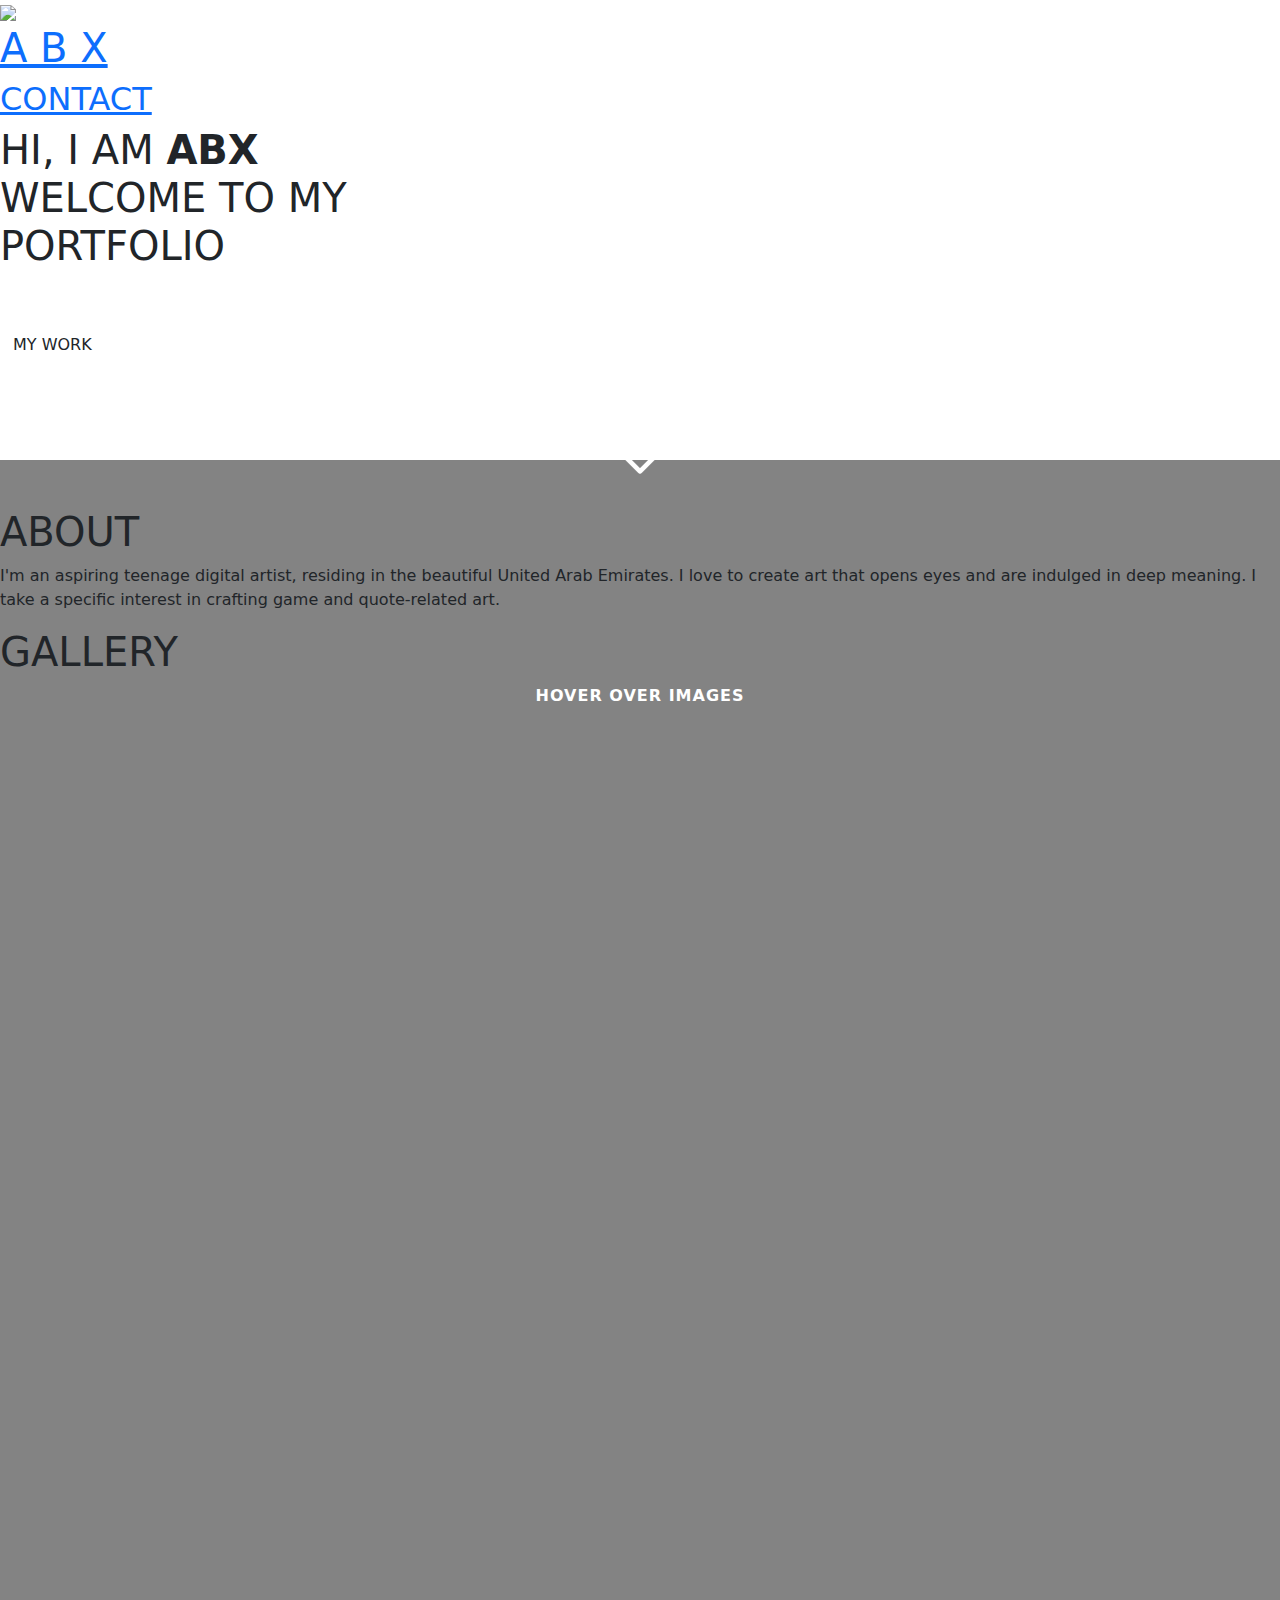
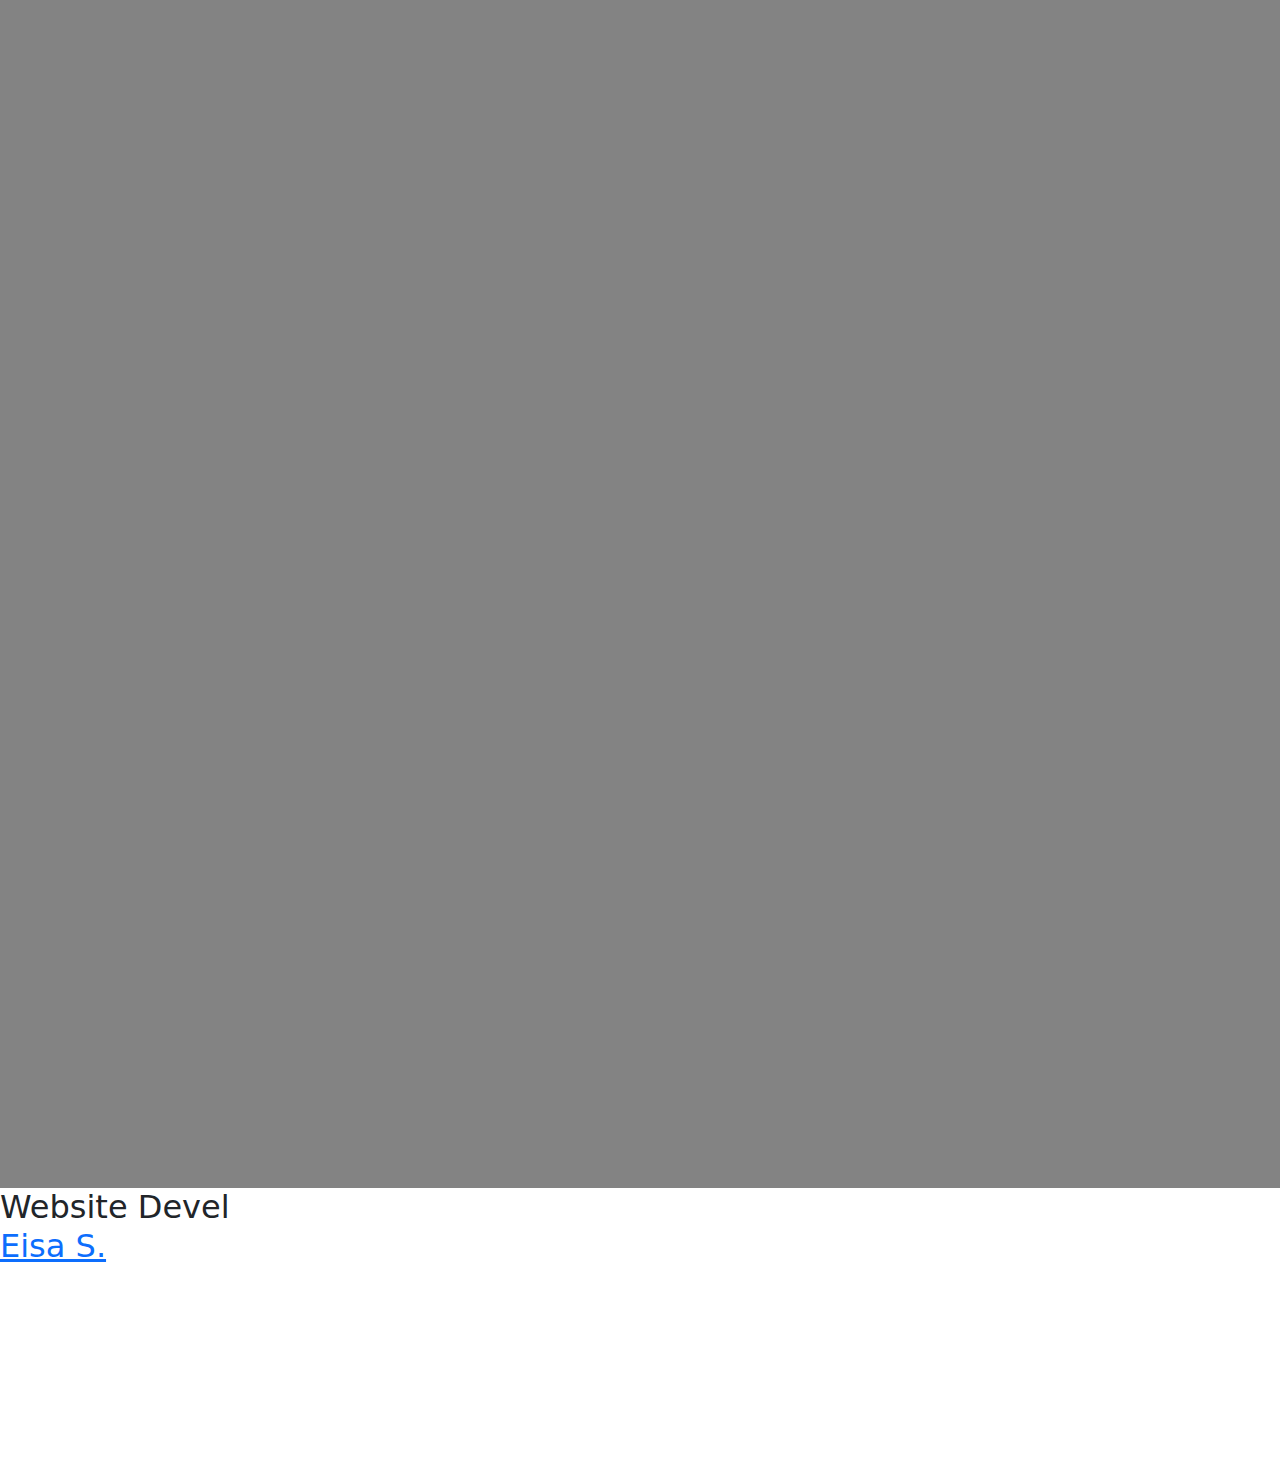
==== index.html @ 2b0a828f "Update index.html" ====
<!DOCTYPE html>
<html>
<head>
    <meta charset='utf-8'>
    <meta http-equiv='X-UA-Compatible' content='IE=edge'>
    <link rel="preconnect" href="https://fonts.googleapis.com">
    <link rel="preconnect" href="https://fonts.gstatic.com" crossorigin>
    <link href="https://fonts.googleapis.com/css2?family=Archivo+Black&family=Hanken+Grotesk:ital,wght@0,100..900;1,100..900&display=swap" rel="stylesheet">
    <link href="https://fonts.googleapis.com/css2?family=Lilita+One&display=swap" rel="stylesheet">
    
    <link href="https://cdn.jsdelivr.net/npm/bootstrap@5.3.3/dist/css/bootstrap.min.css" rel="stylesheet">
    <script src="https://cdn.jsdelivr.net/npm/bootstrap@5.3.3/dist/js/bootstrap.bundle.min.js"></script>
    
    <title>A B X </title>
    <meta name='viewport' content='width=device-width, initial-scale=1'>
    <link rel='stylesheet' type='text/css' media='screen' href='styles.css'>
    <link rel="icon" type="image/x-icon" href="Assets/Favicon.png">
</head>
<body>
    <span id="top"></span>

    <div class="header">
        <img src="Assets/Images/Logo.png" class="headerlogo" width="50px">

        <a href="#top"><h1><span>A B X</span></h1></a>

        <a href="contact.html"><h2>CONTACT</h2></a>
    </div>
    

    <div class="cover">
        <h1>HI, I AM <b><span class="abxspan">ABX</span></b> <br>
        WELCOME TO MY <br>
        PORTFOLIO
        </h1>

        <br><br>
        
        <a href="#gallery">
        <button class="btn">MY WORK</button>
        </a>

        <br><br><br><br><br>
        <a href="#about"><svg id="down-arrow" class="position-absolute start-50 translate-middle" fill="#ffffff" height="50px" width="50px" version="1.1" id="Layer_1" xmlns="http://www.w3.org/2000/svg" xmlns:xlink="http://www.w3.org/1999/xlink" viewBox="0 0 330 330" xml:space="preserve" stroke="#ffffff"><g id="SVGRepo_bgCarrier" stroke-width="0"></g><g id="SVGRepo_tracerCarrier" stroke-linecap="round" stroke-linejoin="round"></g><g id="SVGRepo_iconCarrier"> <path id="XMLID_225_" d="M325.607,79.393c-5.857-5.857-15.355-5.858-21.213,0.001l-139.39,139.393L25.607,79.393 c-5.857-5.857-15.355-5.858-21.213,0.001c-5.858,5.858-5.858,15.355,0,21.213l150.004,150c2.813,2.813,6.628,4.393,10.606,4.393 s7.794-1.581,10.606-4.394l149.996-150C331.465,94.749,331.465,85.251,325.607,79.393z"></path> </g></svg>
        </a>
    </div>


<div style="background-color: rgba(0, 0, 0, 0.486);">
    <div id="about">
        <br><br>
        <h1>ABOUT</h1>

        <p>I'm an <span class="abxred">aspiring teenage digital artist</span>, residing in the beautiful
        United Arab Emirates. I love to create art that <span class="abxred">opens eyes</span> and are indulged in <span class="abxred">deep meaning</span>.
        I take a specific interest in crafting <span class="abxred">game and quote-related art</span>.
        </p>
    </div>

    <div id="gallery">
        <h1><span>GALLERY</span></h1>
        <p style="color: white; text-align: center; letter-spacing: 1px; text-transform: uppercase; font-weight:bold; ">Hover over images</p>
        <br><br>
        <br><br>
        <br><br><br><br>
        <br><br>
        <br><br>
	<br>
<br>
<br>
<br>
<br>
<br>
<br>
<br>
<br>
        
        <table class="gallerytable position-absolute start-50 translate-middle">
            <tr>
                <td colspan="2" style="background-image: url('Assets/Grid/BeFastOrBeLast.jpg');">&nbsp;</td>
                <td rowspan="2" style="background-image: url('Assets/Grid/BlackPaint.png');">&nbsp;</td>
                <td style="background-image: url('Assets/Grid/DinoCloud.jpeg');">&nbsp;</td>
                <td style="background-image: url('Assets/Grid/Don\'tWait_TATE.jpg');">&nbsp;</td>
                <td rowspan="2" style="background-image: url('Assets/Grid/DoTheImpossible_TATE.jpg');">&nbsp;</td>
            </tr>
            <tr>
                <td style="background-image: url('Assets/Grid/Fantasy_Dragon_Cauldron.jpg');">&nbsp;</td>
                <td style="background-image: url('Assets/Grid/FloatingIsland.jpeg');">&nbsp;</td>
                <td colspan="2" style="background-image: url('Assets/Grid/ForestJar.jpeg');">&nbsp;</td>
            </tr>
            <tr>
                <td style="background-image: url('Assets/Grid/Hostility.jpg');">&nbsp;</td>
                <td colspan="2" style="background-image: url('Assets/Grid/Designer\ \(17\).jpeg');">&nbsp;</td>
                <td style="background-image: url('Assets/Grid/NewImages/Don\'tWait.jpg');">&nbsp;</td>
                <td colspan="2" style="background-image: url('Assets/Grid/KeepCalm.png');">&nbsp;</td>
            </tr>
	<tr>
                <td colspan="2" style="background-image: url('Assets/Grid/Luxury.png');">&nbsp;</td>
                <td rowspan="2" style="background-image: url('Assets/Grid/MoonPoster.jpeg');">&nbsp;</td>
                <td style="background-image: url('Assets/Grid/MountainLandscape.jpeg');">&nbsp;</td>
                <td style="background-image: url('Assets/Grid/MountainScenery.jpeg');">&nbsp;</td>
                <td rowspan="2" style="background-image: url('Assets/Grid/MountainScenery2.jpeg');">&nbsp;</td>
            </tr>
            <tr>
                <td style="background-image: url('Assets/Grid/Night.png');">&nbsp;</td>
                <td style="background-image: url('Assets/Grid/NewImages/FightYourGreatestEnemy.jpg');">&nbsp;</td>
                <td colspan="2" style="background-image: url('Assets/Grid/NewImages/You\'reRunningOutOfTime.jpg');">&nbsp;</td>
            </tr>
            <tr>
                <td style="background-image: url('Assets/Grid/PeachTree.jpeg');">&nbsp;</td>
                <td colspan="2" style="background-image: url('Assets/Grid/NewImages/FlyLikeAButterfly.jpg');">&nbsp;</td>
                <td style="background-image: url('Assets/Grid/Vast.png');">&nbsp;</td>
                <td colspan="2" style="background-image: url('Assets/Grid/Vibrance.png');">&nbsp;</td>
            </tr>
        </table>
        <br>
<br>
<br>
<br>
<br>
<br>
<br>
<br>
<br>
<br>
<br>
<br>
<br>
<br>
<br>
<br>
<br>
<br>
<br><br>
<br>
<br>
<br>
<br>
<br>
<br>
<br>
<br>
<br>
<br>
<br>
<br>
<br>
<br>
<br>
<br>
<br>
<br>
<br>
<br>
<br>

        <table class="gallerytable position-absolute start-50 translate-middle">
            <tr>
                <td colspan="2" style="background-image: url('Assets/Grid/NewImages/ApexLegends3.jpeg');">&nbsp;</td>
                <td rowspan="2" style="background-image: url('Assets/Grid/NewImages/AstraliteCube_Take3_Edited.png');">&nbsp;</td>
                <td style="background-image: url('Assets/Grid/NewImages/CrystalDragon_L.jpg');">&nbsp;</td>
                <td style="background-image: url('Assets/Grid/NewImages/Destiny2_1.jpeg');">&nbsp;</td>
                <td rowspan="2" style="background-image: url('Assets/Grid/NewImages/Galactic_Edited.png');">&nbsp;</td>
            </tr>
            <tr>
                <td style="background-image: url('Assets/Grid/NewImages/HEXAVERSE.png');">&nbsp;</td>
                <td style="background-image: url('Assets/Grid/NewImages/InkDragon.jpg');">&nbsp;</td>
                <td colspan="2" style="background-image: url('Assets/Grid/NewImages/InkSerpent.jpeg');">&nbsp;</td>
            </tr>
            <tr>
                <td style="background-image: url('Assets/Grid/NewImages/Nigerpanther.jpeg');">&nbsp;</td>
                <td colspan="2" style="background-image: url('Assets/Grid/Designer\ \(17\).jpeg');">&nbsp;</td>
                <td style="background-image: url('Assets/Grid/NewImages/PolarVerseV2_Edited.png');">&nbsp;</td>
                <td colspan="2" style="background-image: url('Assets/Grid/NewImages/RocketLeague.jpeg');">&nbsp;</td>
            </tr>
	<tr>
                <td colspan="2" style="background-image: url('Assets/Grid/NewImages/Sedan_Halo.jpg');">&nbsp;</td>
                <td rowspan="2" style="background-image: url('Assets/Grid/NewImages/SUV_Crystal.png');">&nbsp;</td>
                <td style="background-image: url('Assets/Grid/NewImages/FlyLikeAButterfly.jpg');">&nbsp;</td>
                <td style="background-image: url('Assets/Grid/NewImages/SUV_Halo_2.jpg');">&nbsp;</td>
                <td rowspan="2" style="background-image: url('Assets/Grid/NewImages/SUV_Halo_3.jpeg');">&nbsp;</td>
            </tr>
            <tr>
                <td style="background-image: url('Assets/Grid/NewImages/SUV_Terrain.png');">&nbsp;</td>
                <td style="background-image: url('Assets/Grid/NewImages/SUV_Terrain_2.jpg');">&nbsp;</td>
                <td colspan="2" style="background-image: url('Assets/Grid/NewImages/VenomSerpent.jpeg');">&nbsp;</td>
            </tr>
            <tr>
                <td style="background-image: url('Assets/Grid/NewImages/Warframe.jpeg');">&nbsp;</td>
                <td colspan="2" style="background-image: url('Assets/Grid/NewImages/DoubleExposure.png');">&nbsp;</td>
                <td style="background-image: url('Assets/Grid/NewImages/VibrantIsland.jpeg');">&nbsp;</td>
                <td colspan="2" style="background-image: url('Assets/Grid/NewImages/SciFiScene.png');">&nbsp;</td>
            </tr>
        </table>
    </div>

<br>
<br>
<br>
<br>
<br>
<br>
<br>
<br>
<br>
<br>
<br>
<br>
<br>
<br>
<br>
<br>
<br><br>
<br>
<br>
<br>
<br>
<br>
<br>


</div>

<footer>

    <div style="display: inline-block;">
        <h2>Website <span id="typewrite"></span><br>
        <a href="https://eisa-s.github.io/" class="eisas">Eisa S.</a></h2>
        <br>
        <br>
    </div>


  <br><br><br><br><br>
    <p style="text-align: center; color:white;">ABX 2024 - Created By <a href="https://eisa-s.github.io" style="color: white; font-family: sans-serif;">Eisa S.</a></p>
    


</footer>

    
</body>

<script>
    var i = 0;
    var txts = ["Developed By        ", "Built By        ", "Made By        ", "Coded By        ", "Crafted By        "]; /* The text */
    var speed = 200; /* The speed/duration of the effect in milliseconds */
    var a = 0;


    function typeWriter() {

            if (i < txts[a].length) {
                document.getElementById("typewrite").innerHTML += txts[a].charAt(i);
                i++;
                setTimeout(typeWriter, speed);
            }
            
            else if (i>= txts[a].length) {
                document.getElementById("typewrite").innerHTML = txts[a].charAt(i);
                i=0;
                a++;
                setTimeout(typeWriter, speed); 
            }
            if (a > txts.length-1) {
                a=0;
            }
    }

    typeWriter();
</script>

</html>
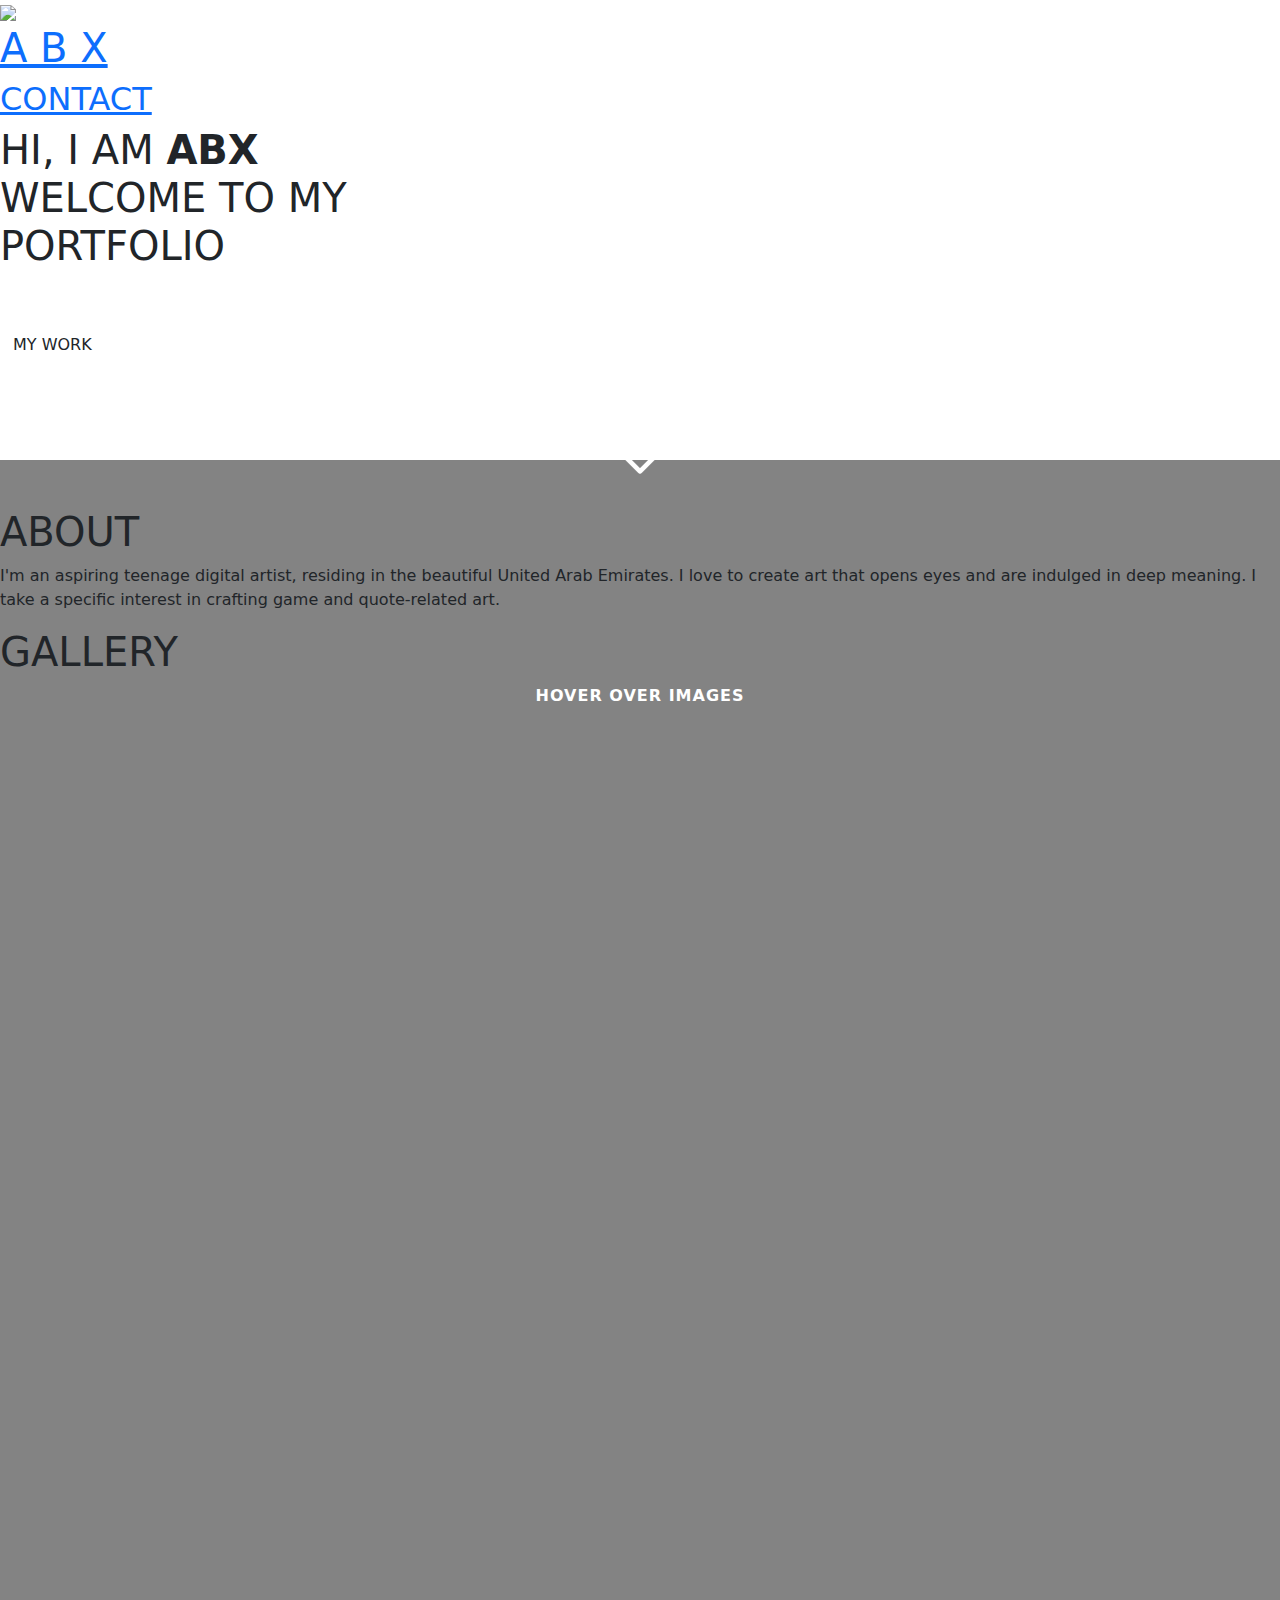
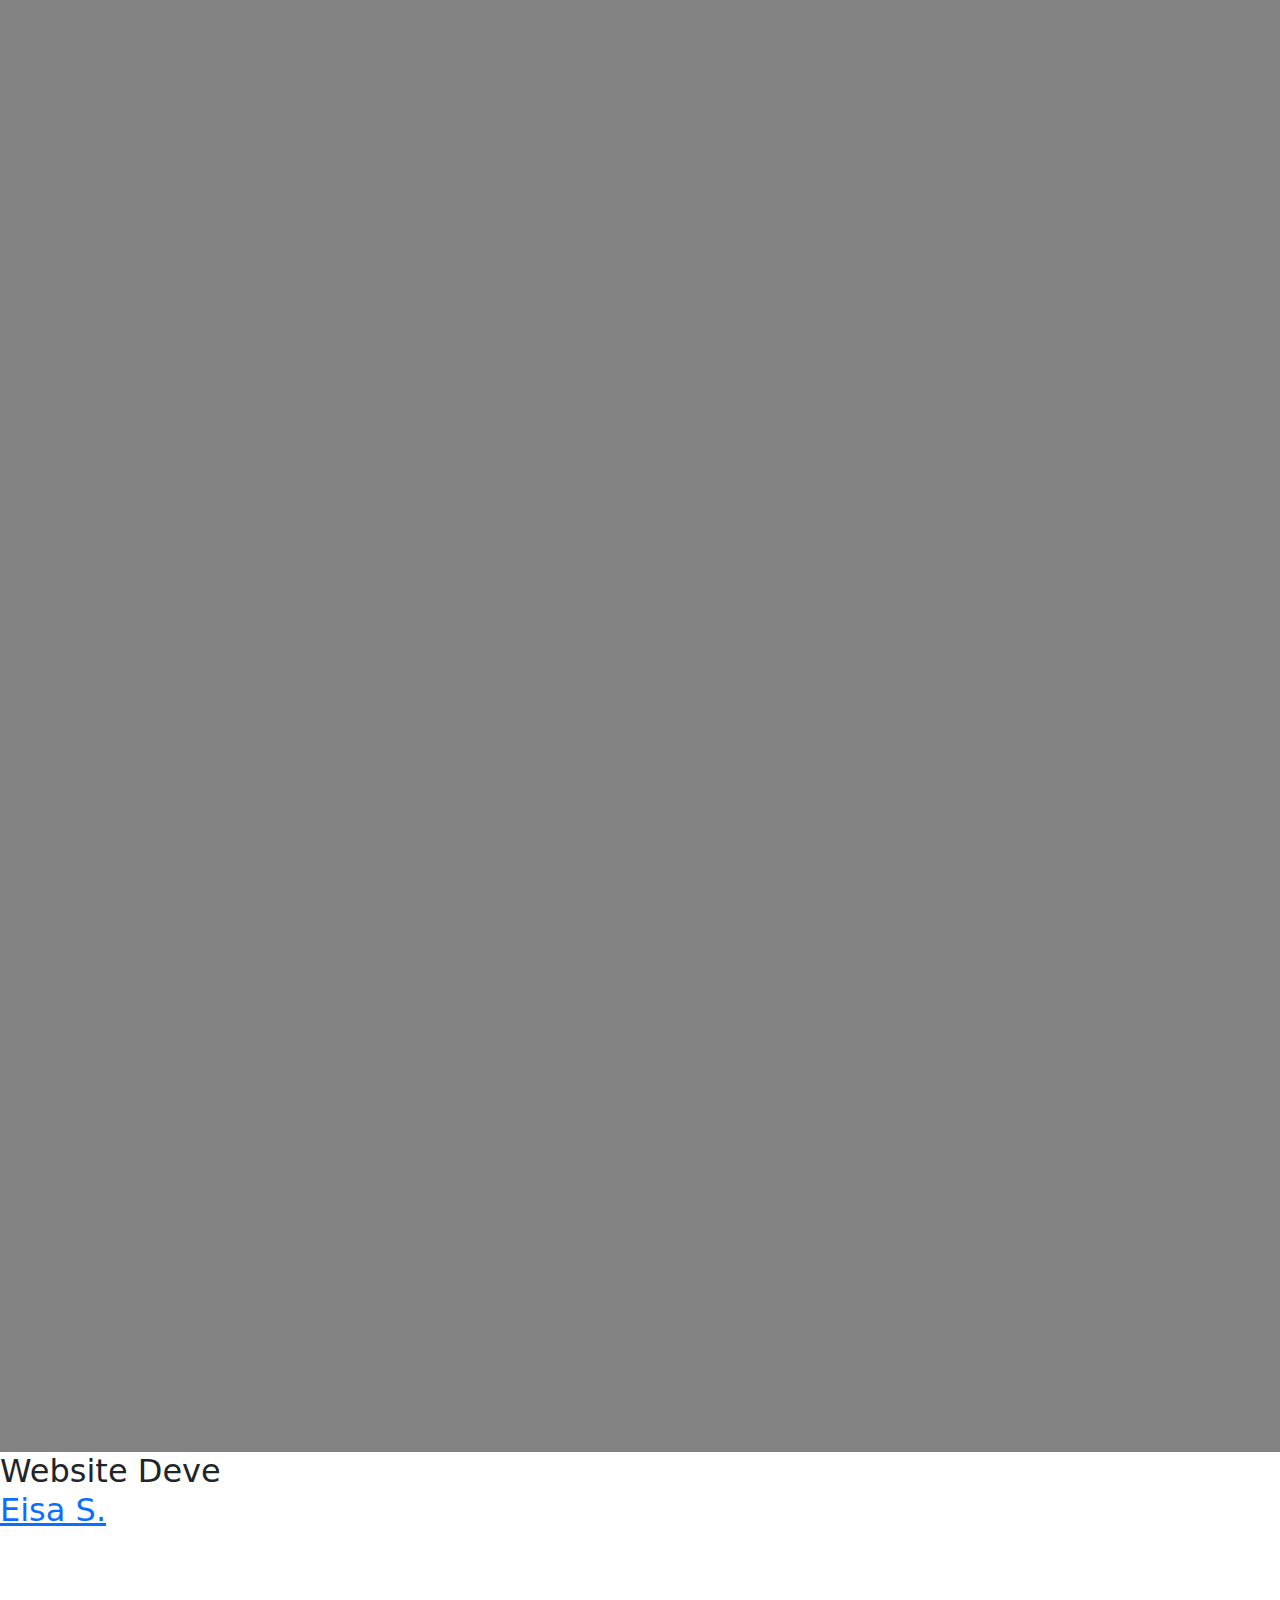
==== commit e9f932be: "Update index.html" ====
--- a/index.html
+++ b/index.html
@@ -140,6 +140,16 @@
 <br>
 <br>
 <br>
+<br>
+<br>
+<br>
+<br>
+<br>
+<br>
+<br>
+<br>
+<br>
+<br><br>
 <br>
 <br>
 <br>
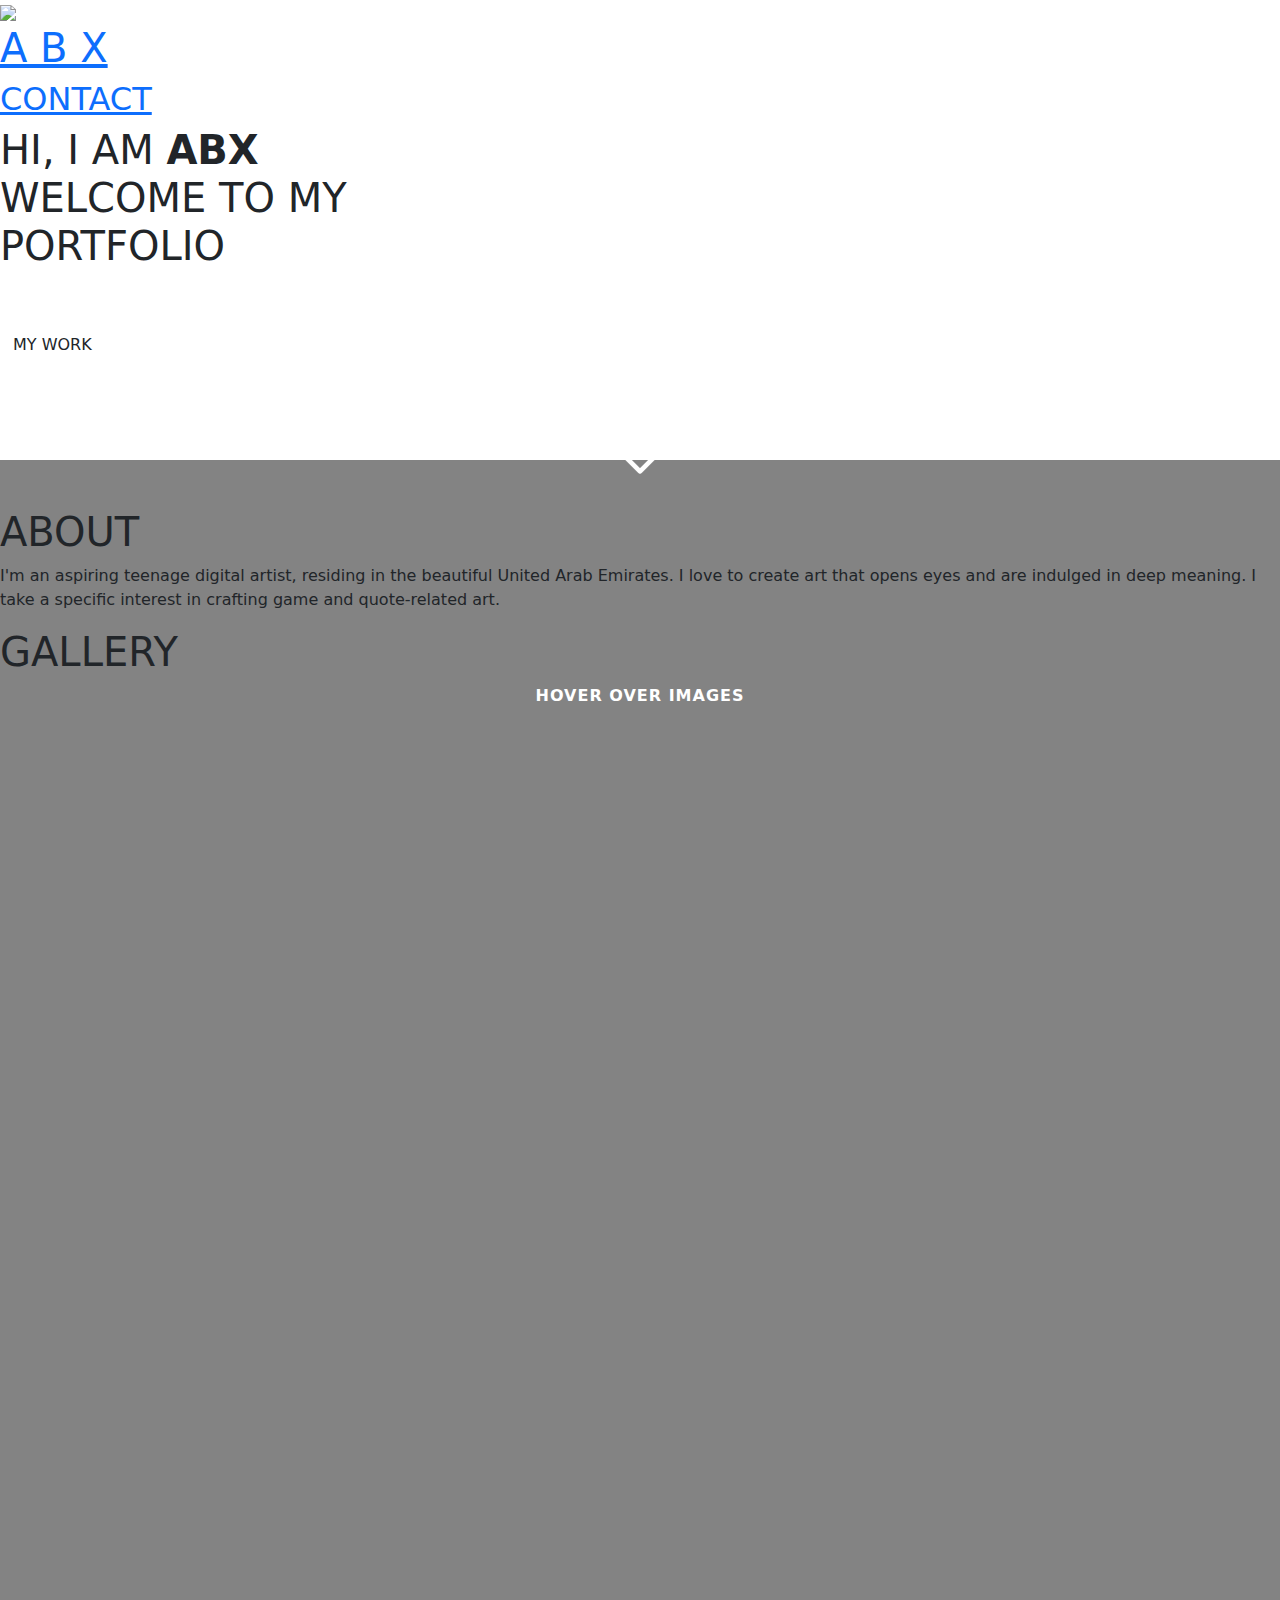
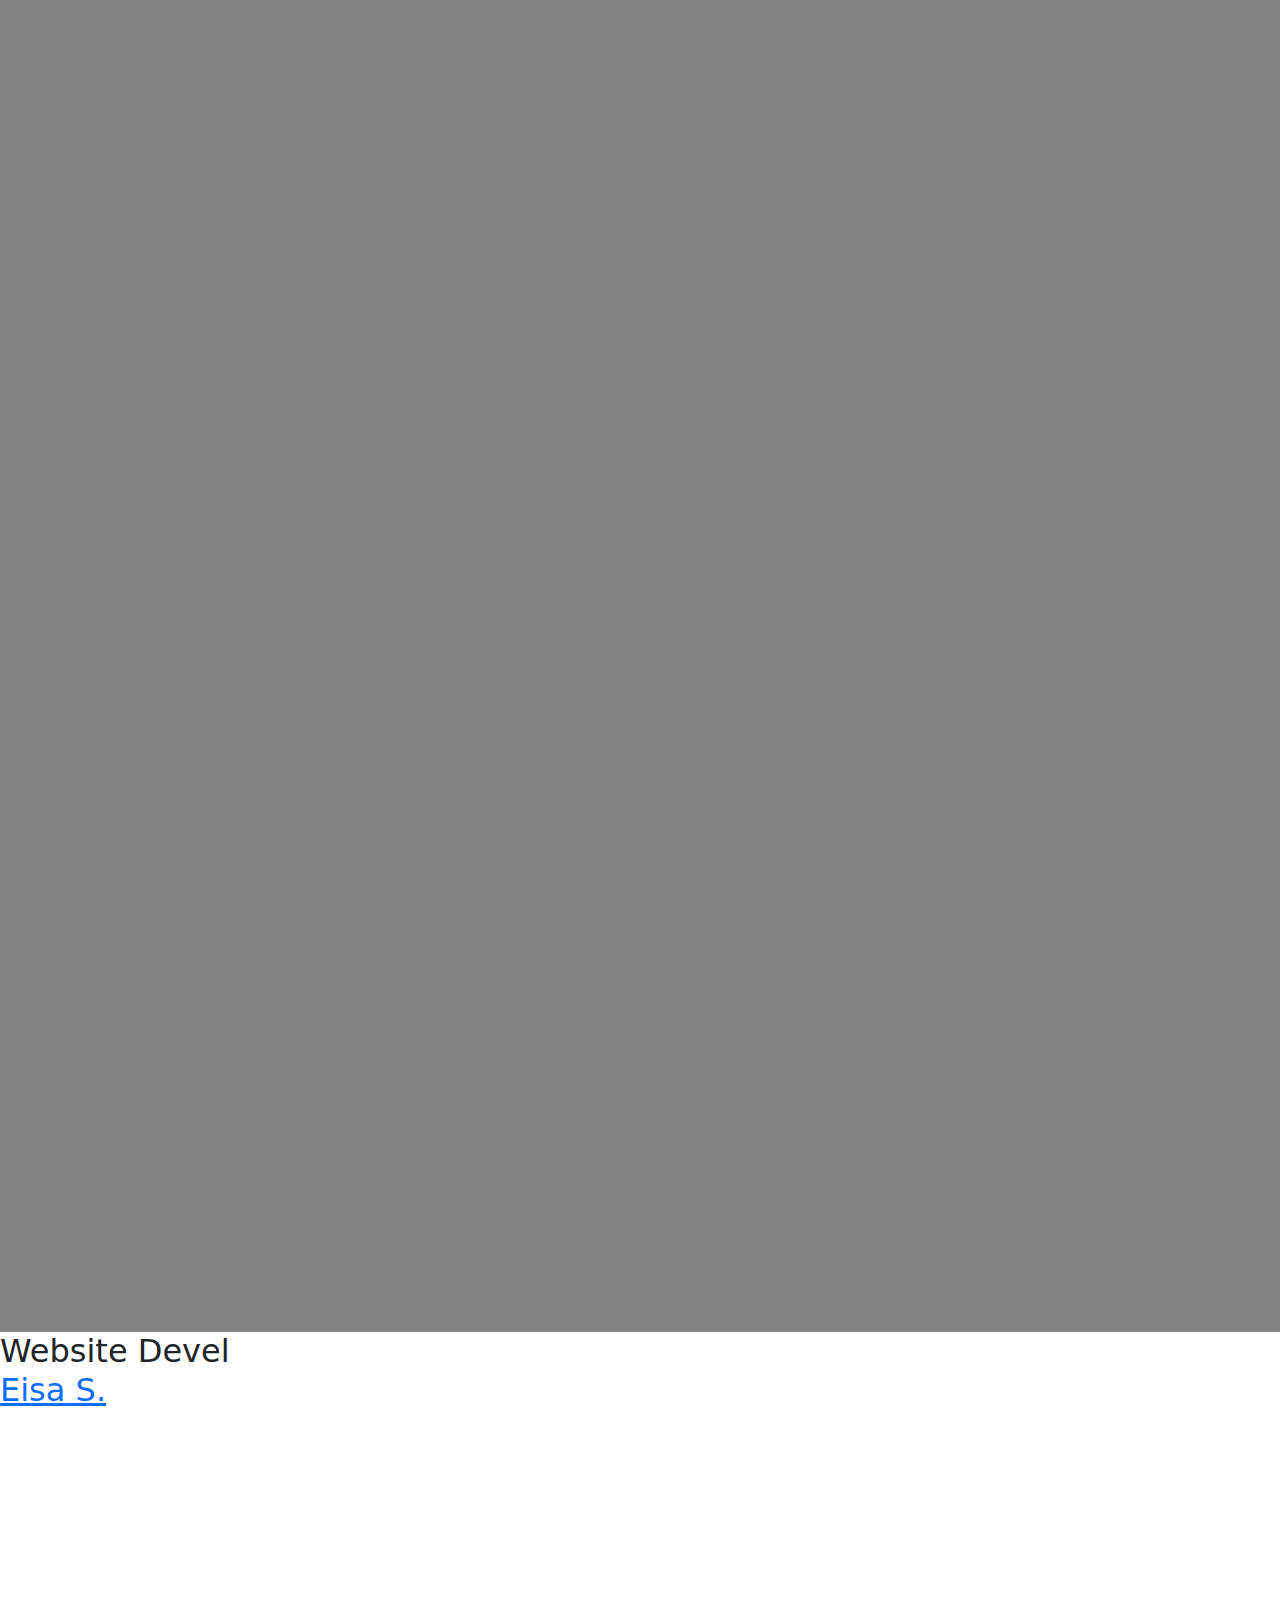
==== commit 7f7aad13: "Add files via upload" ====
--- a/index.html
+++ b/index.html
@@ -149,16 +149,6 @@
 <br>
 <br>
 <br>
-<br><br>
-<br>
-<br>
-<br>
-<br>
-<br>
-<br>
-<br>
-<br>
-<br>
 <br>
 <br>
 <br>
@@ -222,6 +212,10 @@
 <br>
 <br><br>
 <br>
+<br>
+<br><br>
+<br>
+<br><br>
 <br>
 <br>
 <br>
@@ -280,4 +274,4 @@
     typeWriter();
 </script>
 
-</html>
+</html>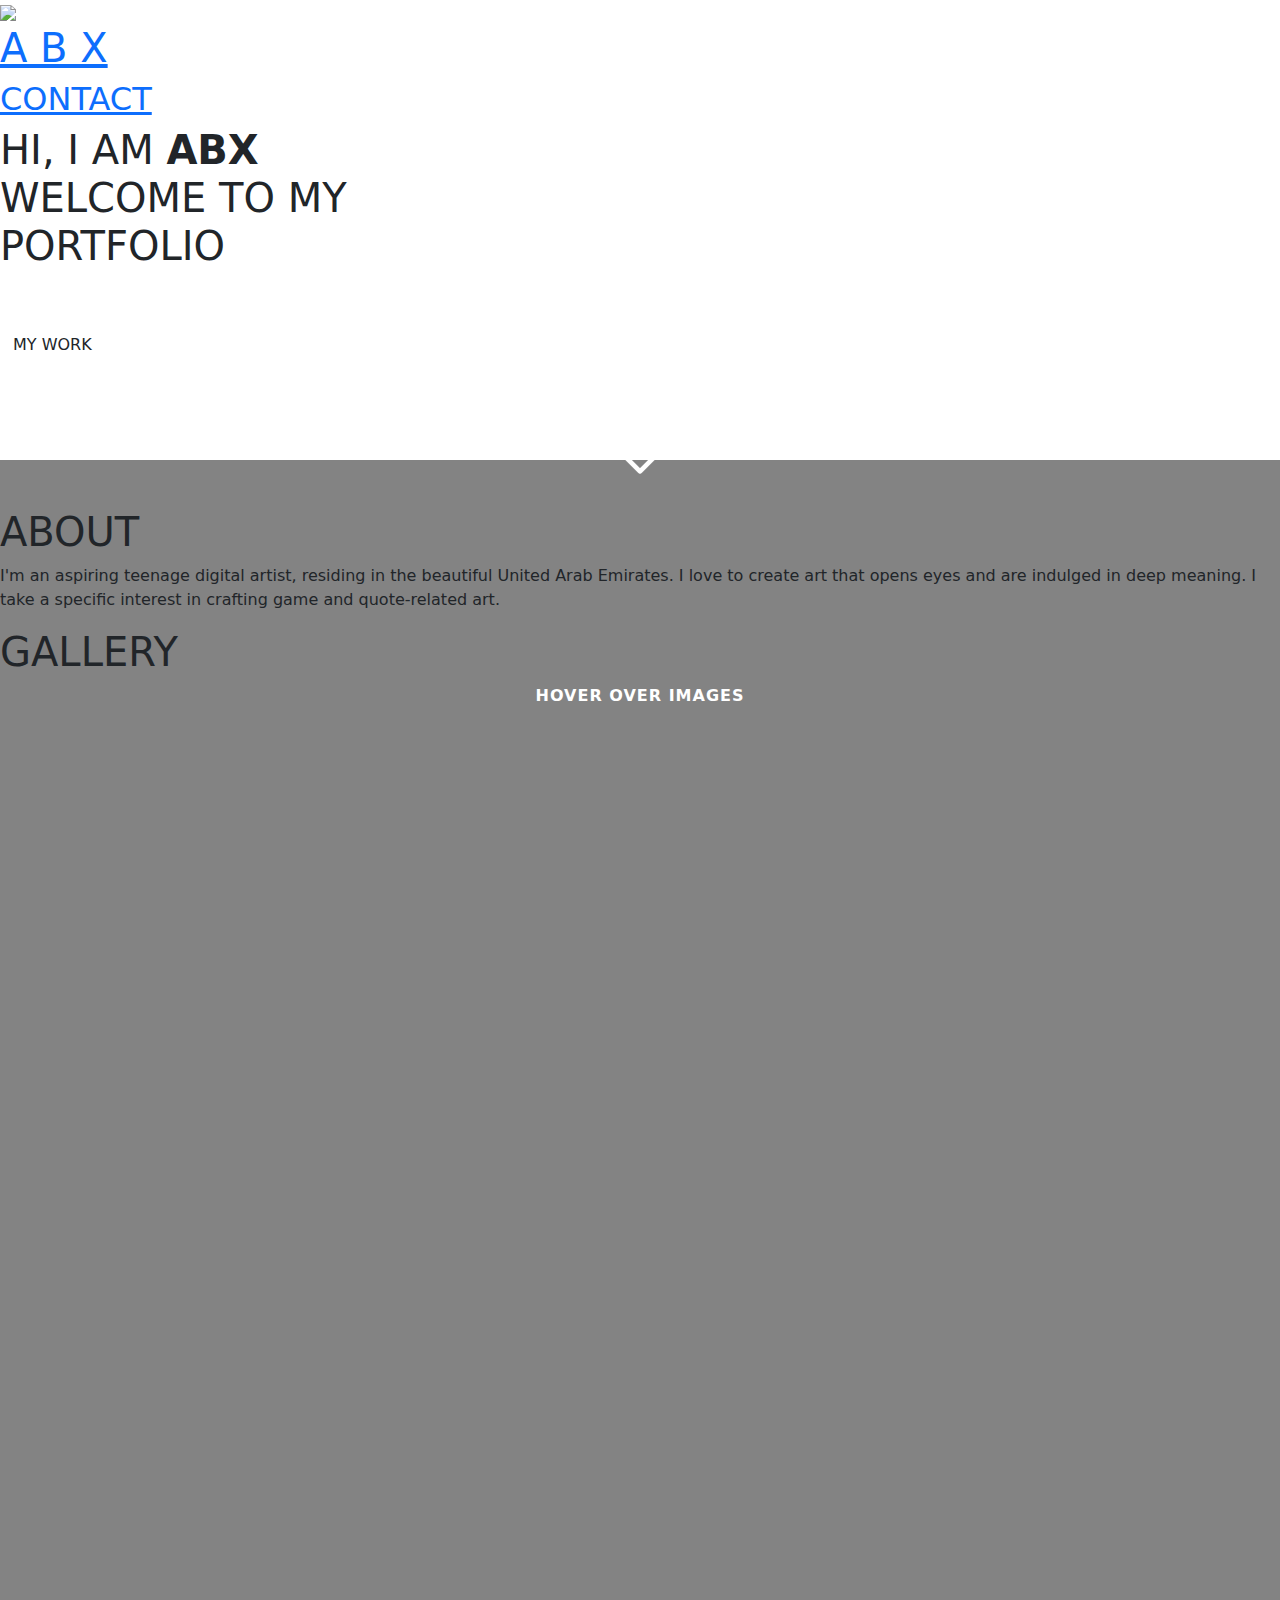
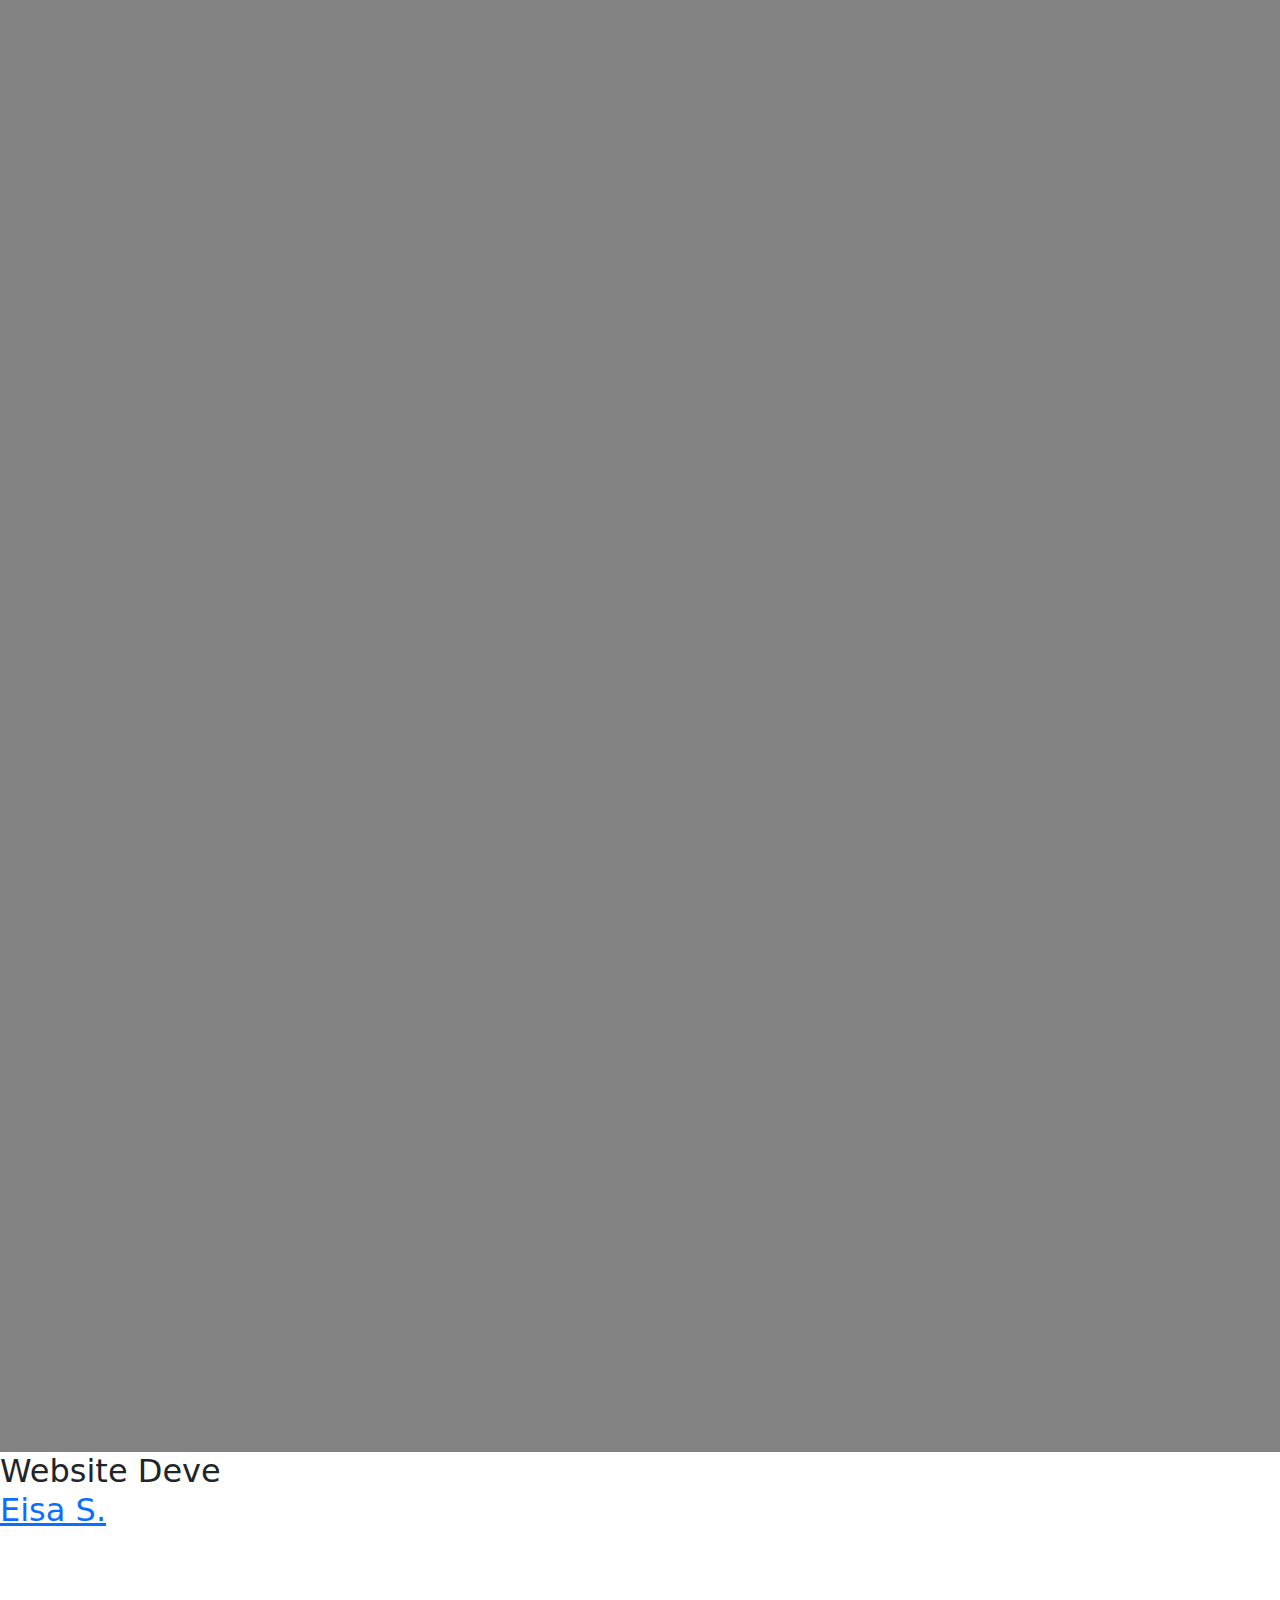
==== commit 19cf8cba: "Update index.html" ====
--- a/index.html
+++ b/index.html
@@ -131,9 +131,6 @@
 <br>
 <br>
 <br>
-<br><br>
-<br>
-<br>
 <br>
 <br>
 <br>
@@ -211,6 +208,11 @@
 <br>
 <br>
 <br><br>
+<br>
+<br>
+<br><br>
+<br>
+<br><br><br><br>
 <br>
 <br>
 <br><br>
@@ -274,4 +276,4 @@
     typeWriter();
 </script>
 
-</html>+</html>
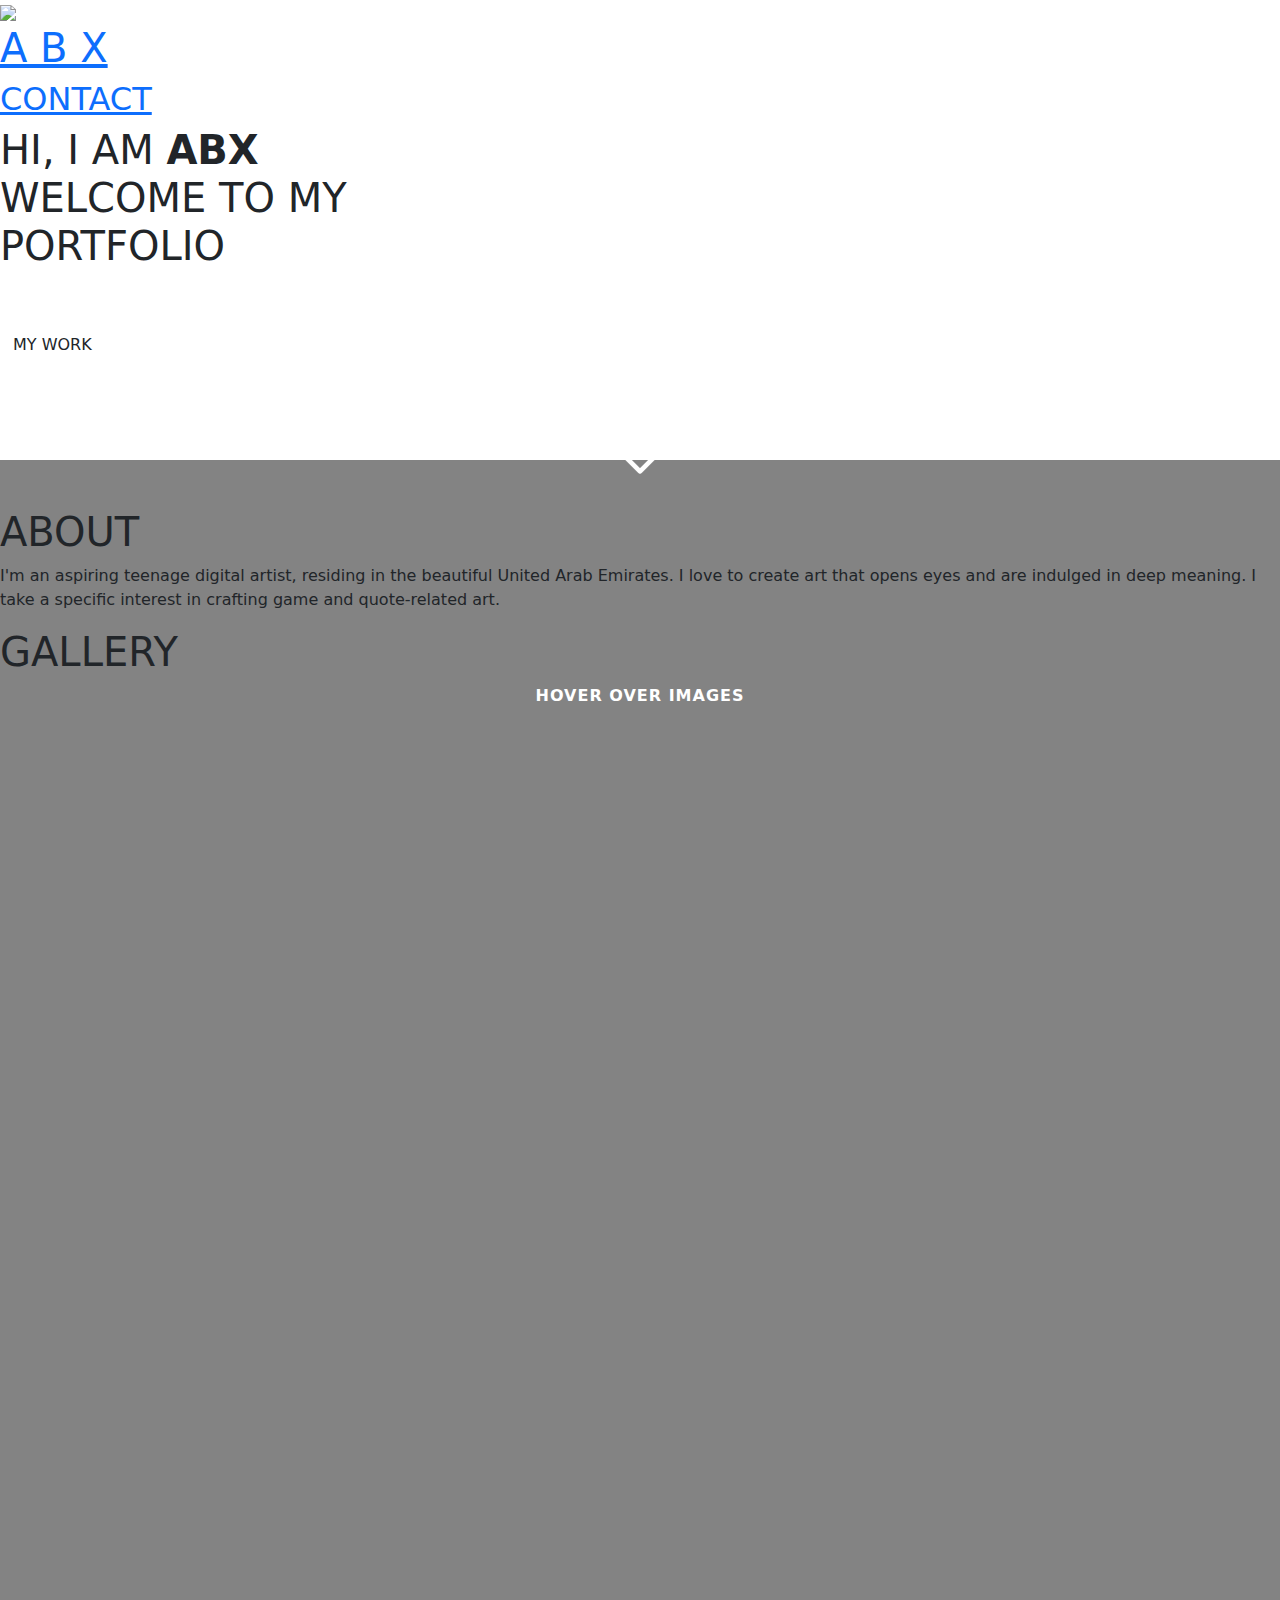
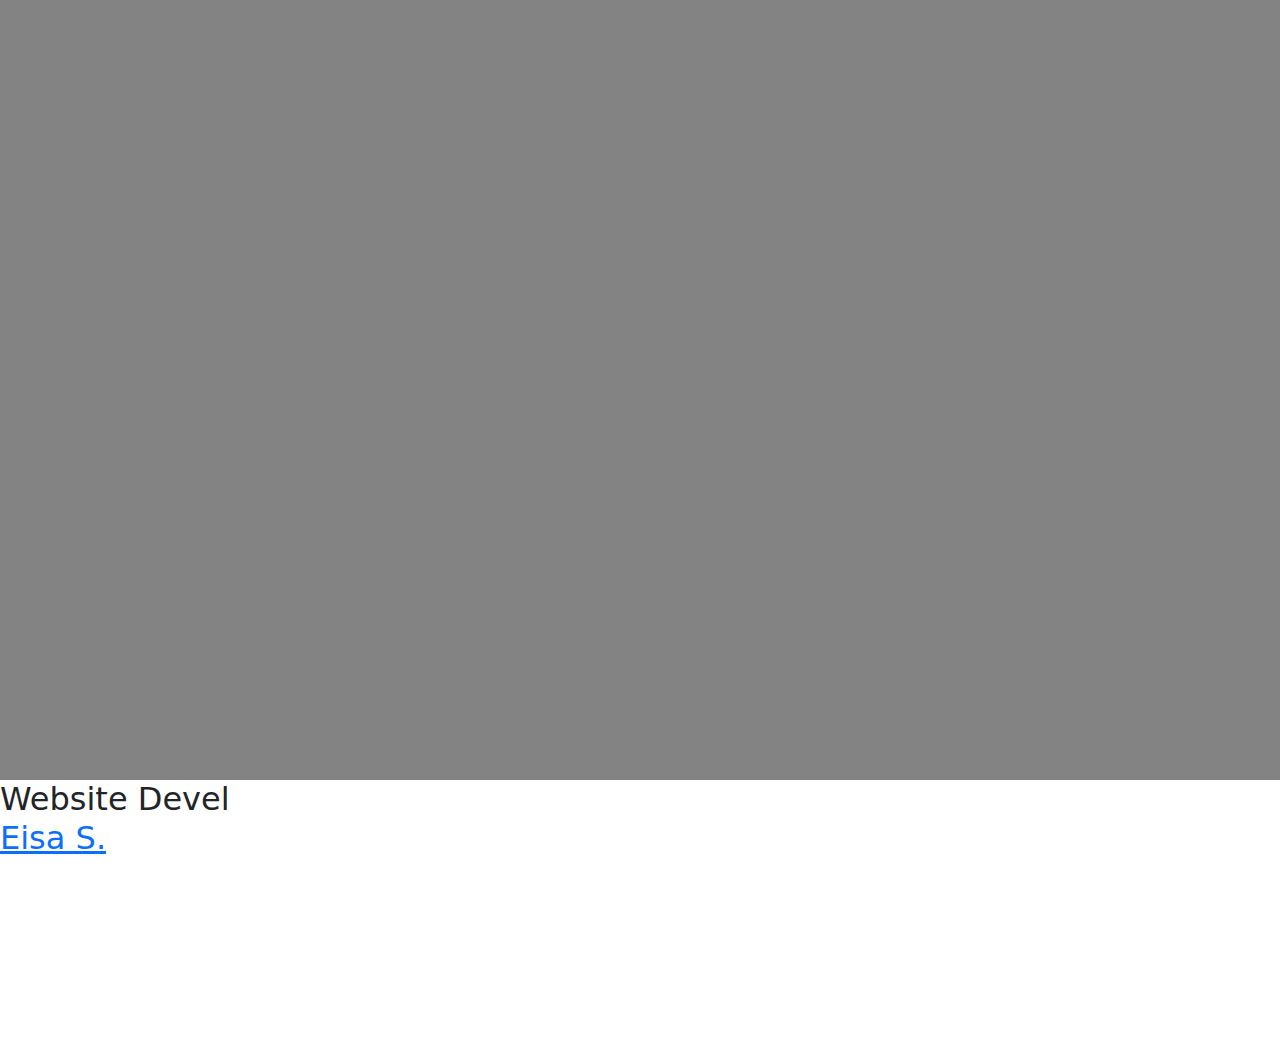
==== commit 2d3701ce: "Update index.html" ====
--- a/index.html
+++ b/index.html
@@ -114,42 +114,7 @@
             </tr>
         </table>
         <br>
-<br>
-<br>
-<br>
-<br>
-<br>
-<br>
-<br>
-<br>
-<br>
-<br>
-<br>
-<br>
-<br>
-<br>
-<br>
-<br>
-<br>
-<br>
-<br>
-<br>
-<br>
-<br>
-<br>
-<br>
-<br>
-<br>
-<br>
-<br>
-<br>
-<br>
-<br>
-<br>
-<br>
-<br>
-<br>
-<br>
+
 
         <table class="gallerytable position-absolute start-50 translate-middle">
             <tr>
@@ -198,6 +163,13 @@
 <br>
 <br>
 <br>
+<br>
+<br>
+<br>
+<br>
+<br>
+<br>
+<br><br>
 <br>
 <br>
 <br>
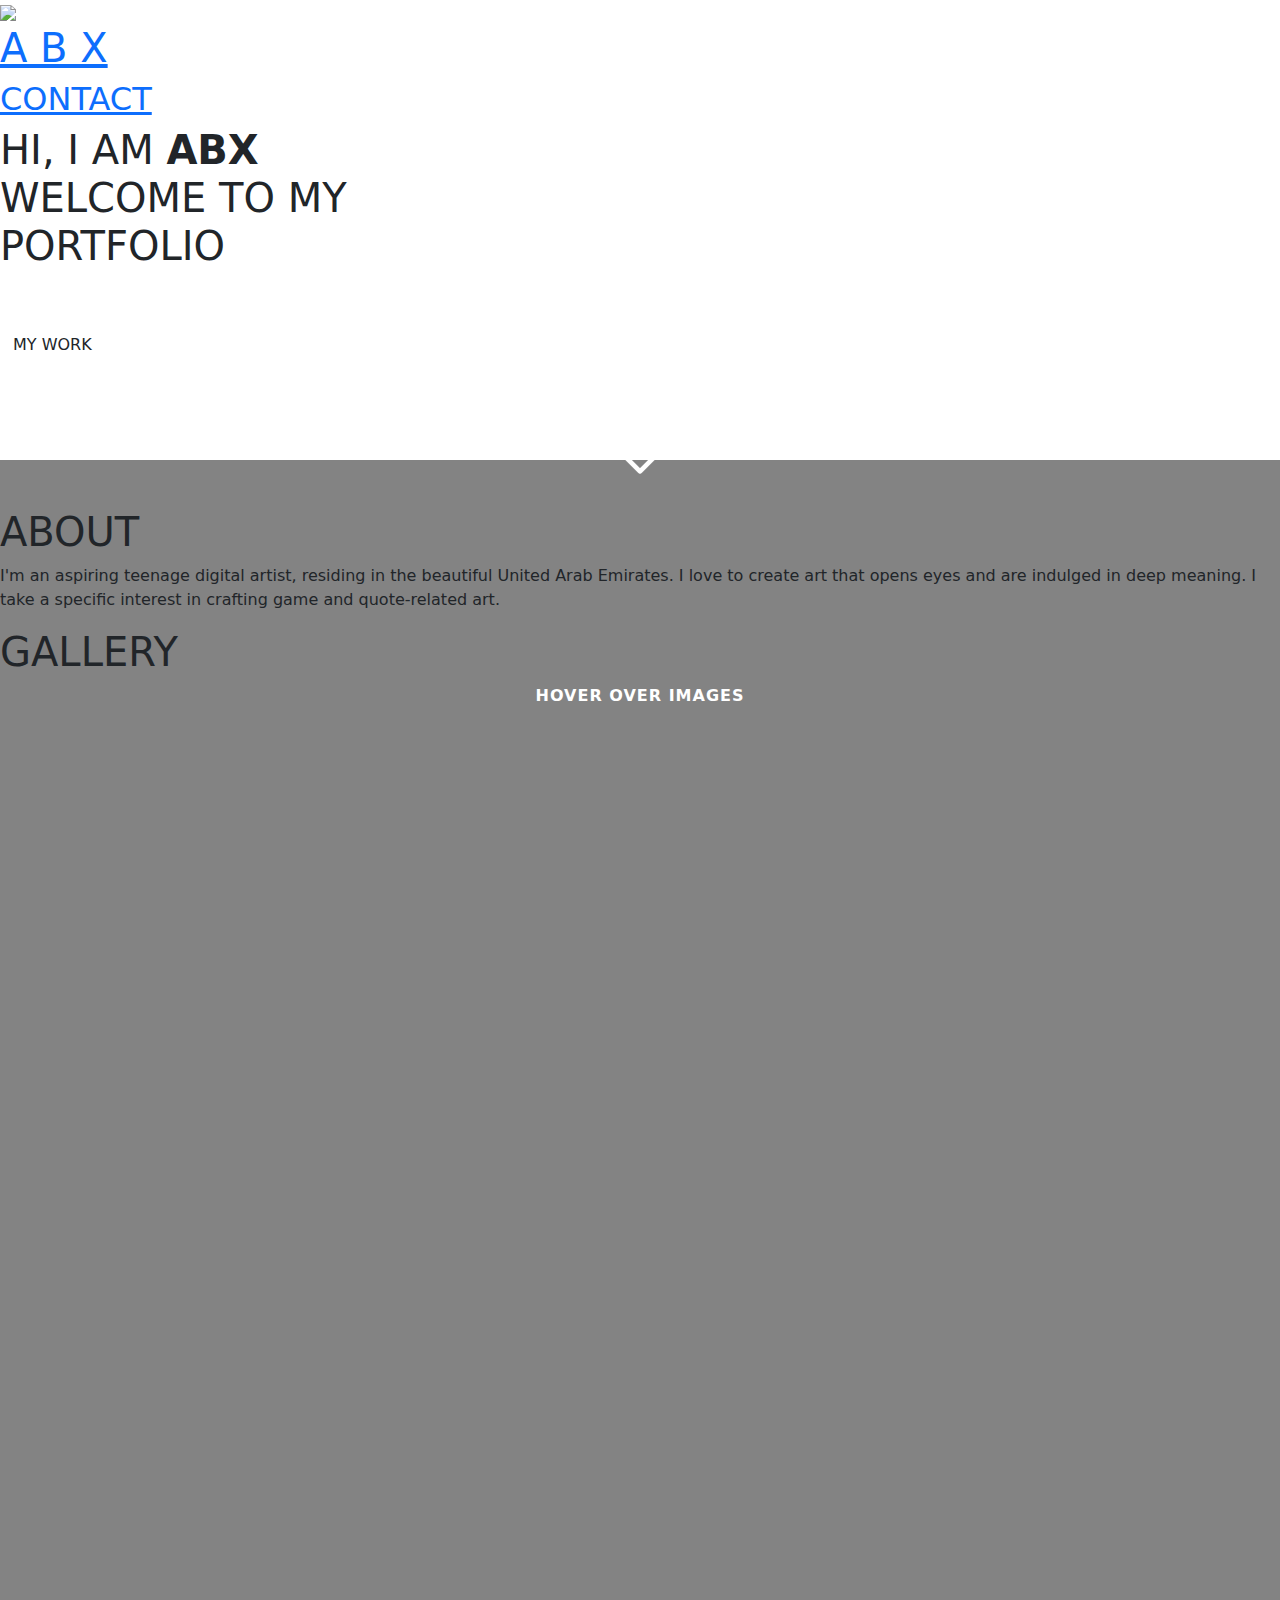
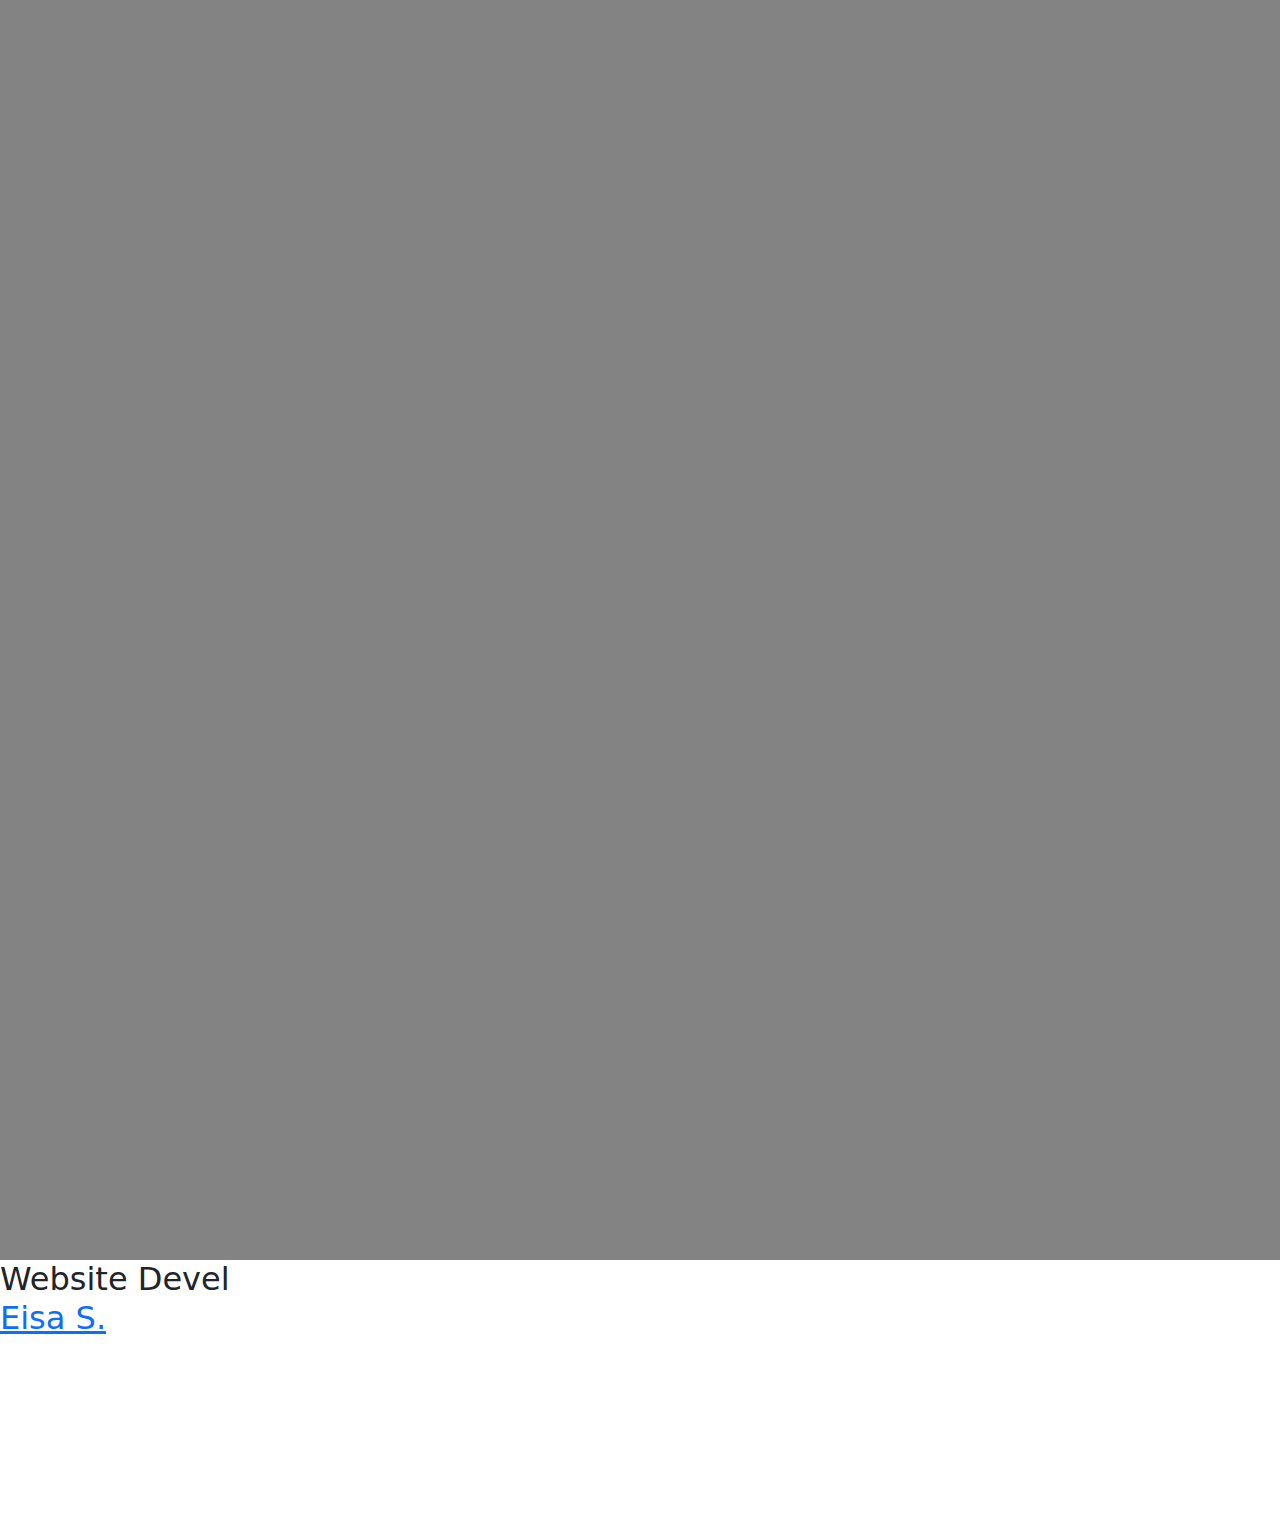
==== commit c9ef9e82: "Add files via upload" ====
--- a/index.html
+++ b/index.html
@@ -114,7 +114,42 @@
             </tr>
         </table>
         <br>
-
+<br>
+<br>
+<br>
+<br>
+<br>
+<br>
+<br>
+<br>
+<br>
+<br>
+<br>
+<br>
+<br>
+<br>
+<br>
+<br>
+<br>
+<br><br>
+<br>
+<br>
+<br>
+<br>
+<br>
+<br>
+<br>
+<br>
+<br>
+<br>
+<br>
+<br>
+<br>
+<br>
+<br>
+<br>
+<br>
+<br>
 
         <table class="gallerytable position-absolute start-50 translate-middle">
             <tr>
@@ -169,22 +204,10 @@
 <br>
 <br>
 <br>
-<br><br>
-<br>
-<br>
-<br>
-<br>
-<br>
-<br>
-<br>
-<br>
-<br>
-<br><br>
-<br>
-<br>
-<br><br>
-<br>
-<br><br><br><br>
+<br>
+<br>
+<br>
+<br><br>
 <br>
 <br>
 <br><br>
@@ -248,4 +271,4 @@
     typeWriter();
 </script>
 
-</html>
+</html>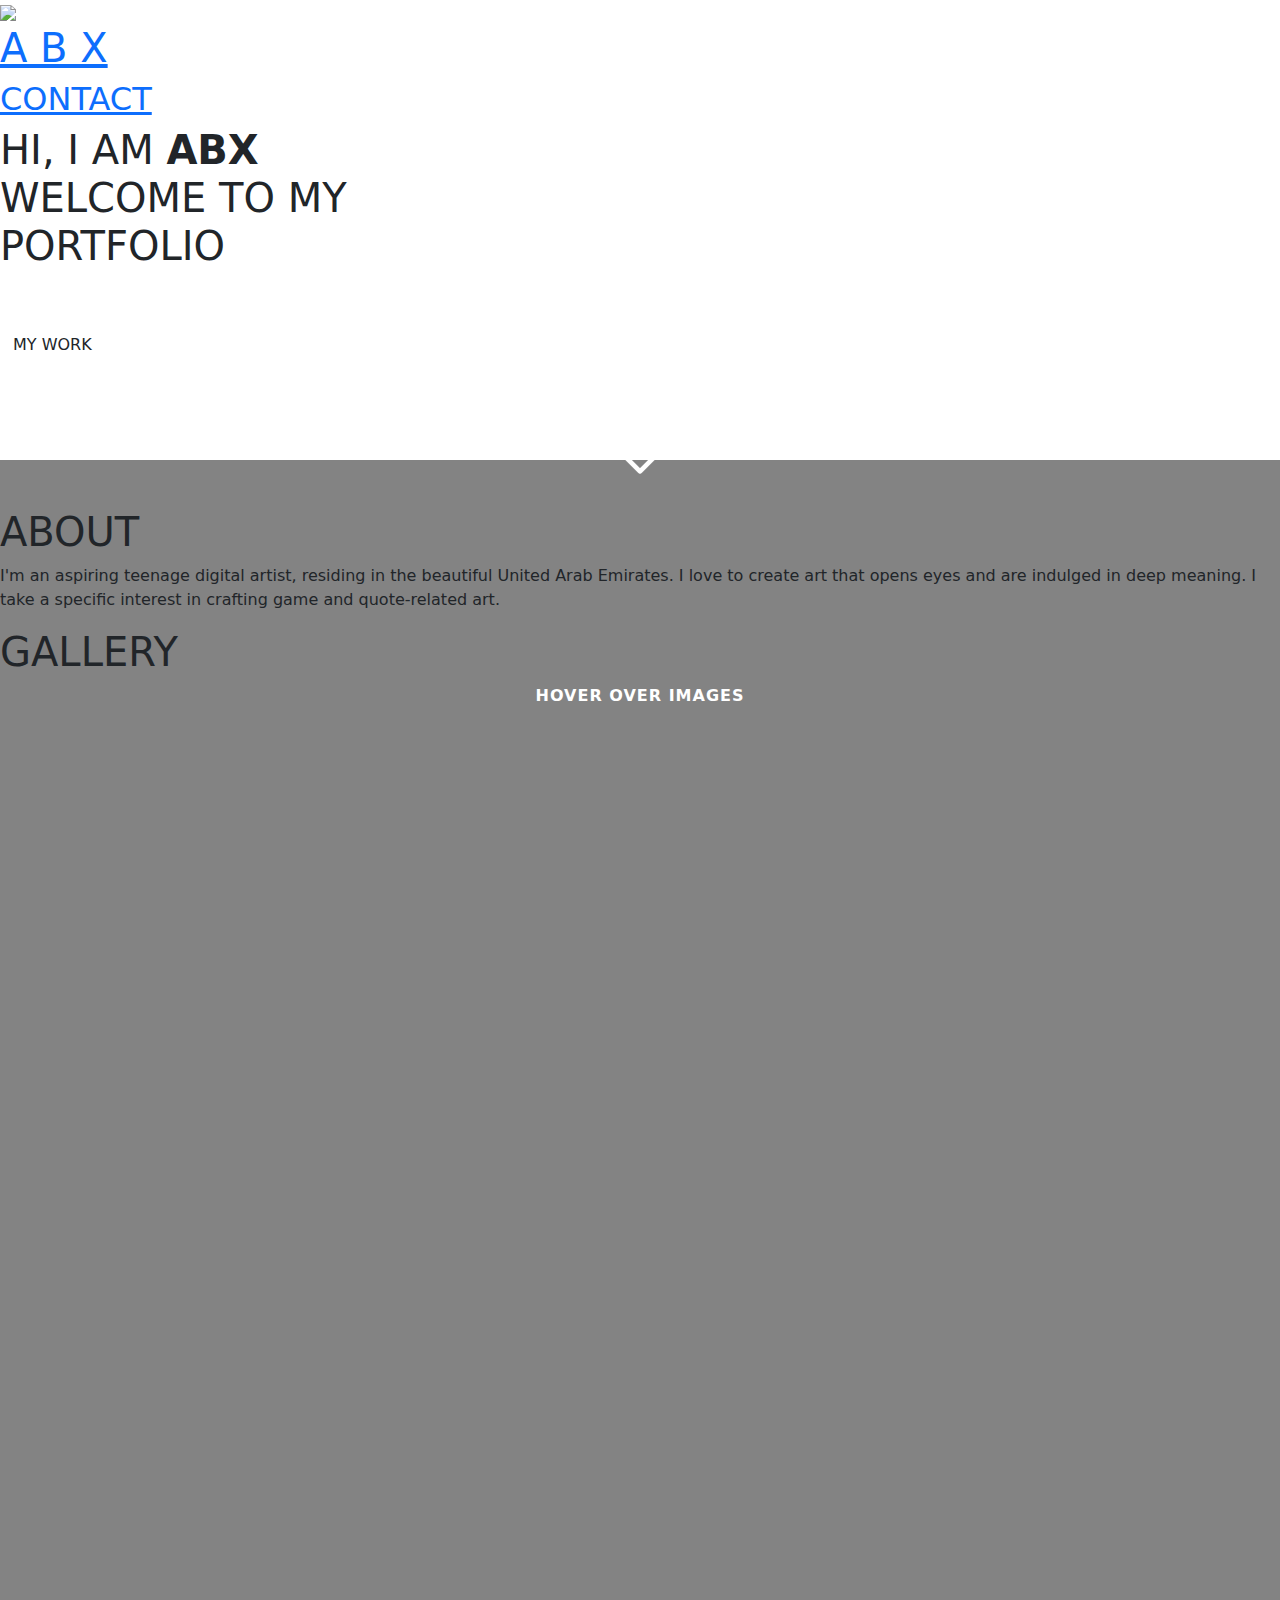
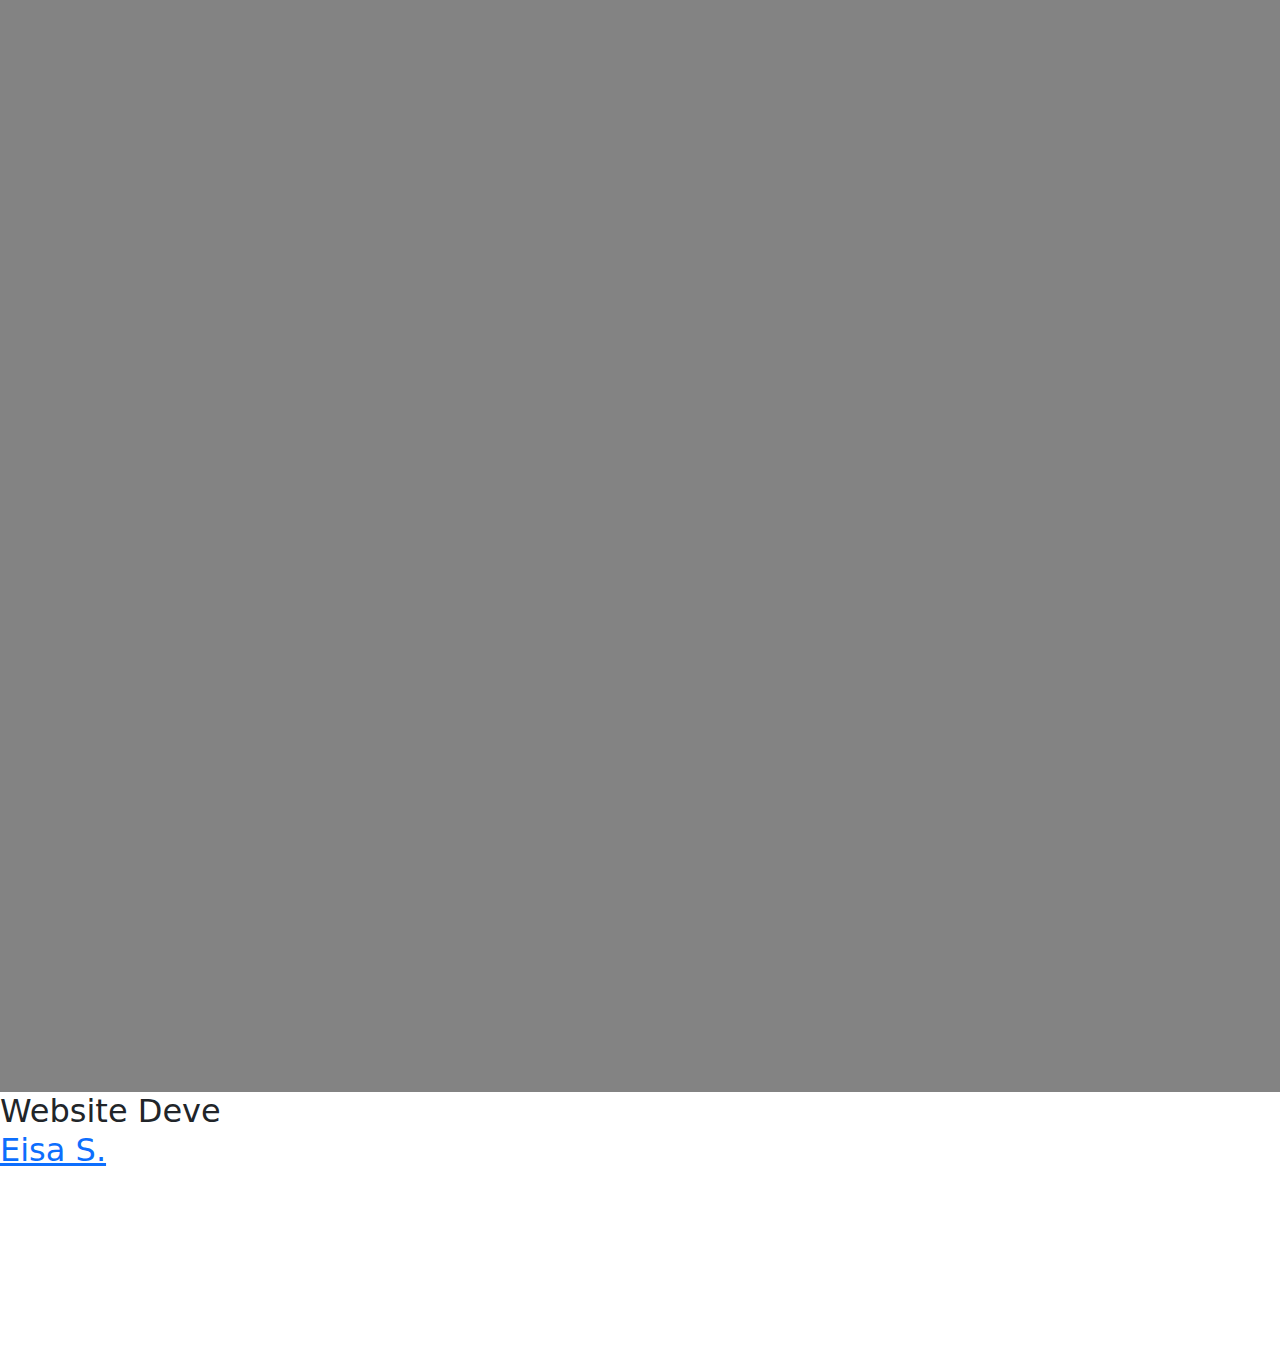
==== commit 19f69fa1: "Add files via upload" ====
--- a/index.html
+++ b/index.html
@@ -132,13 +132,6 @@
 <br>
 <br>
 <br><br>
-<br>
-<br>
-<br>
-<br>
-<br>
-<br>
-<br>
 <br>
 <br>
 <br>
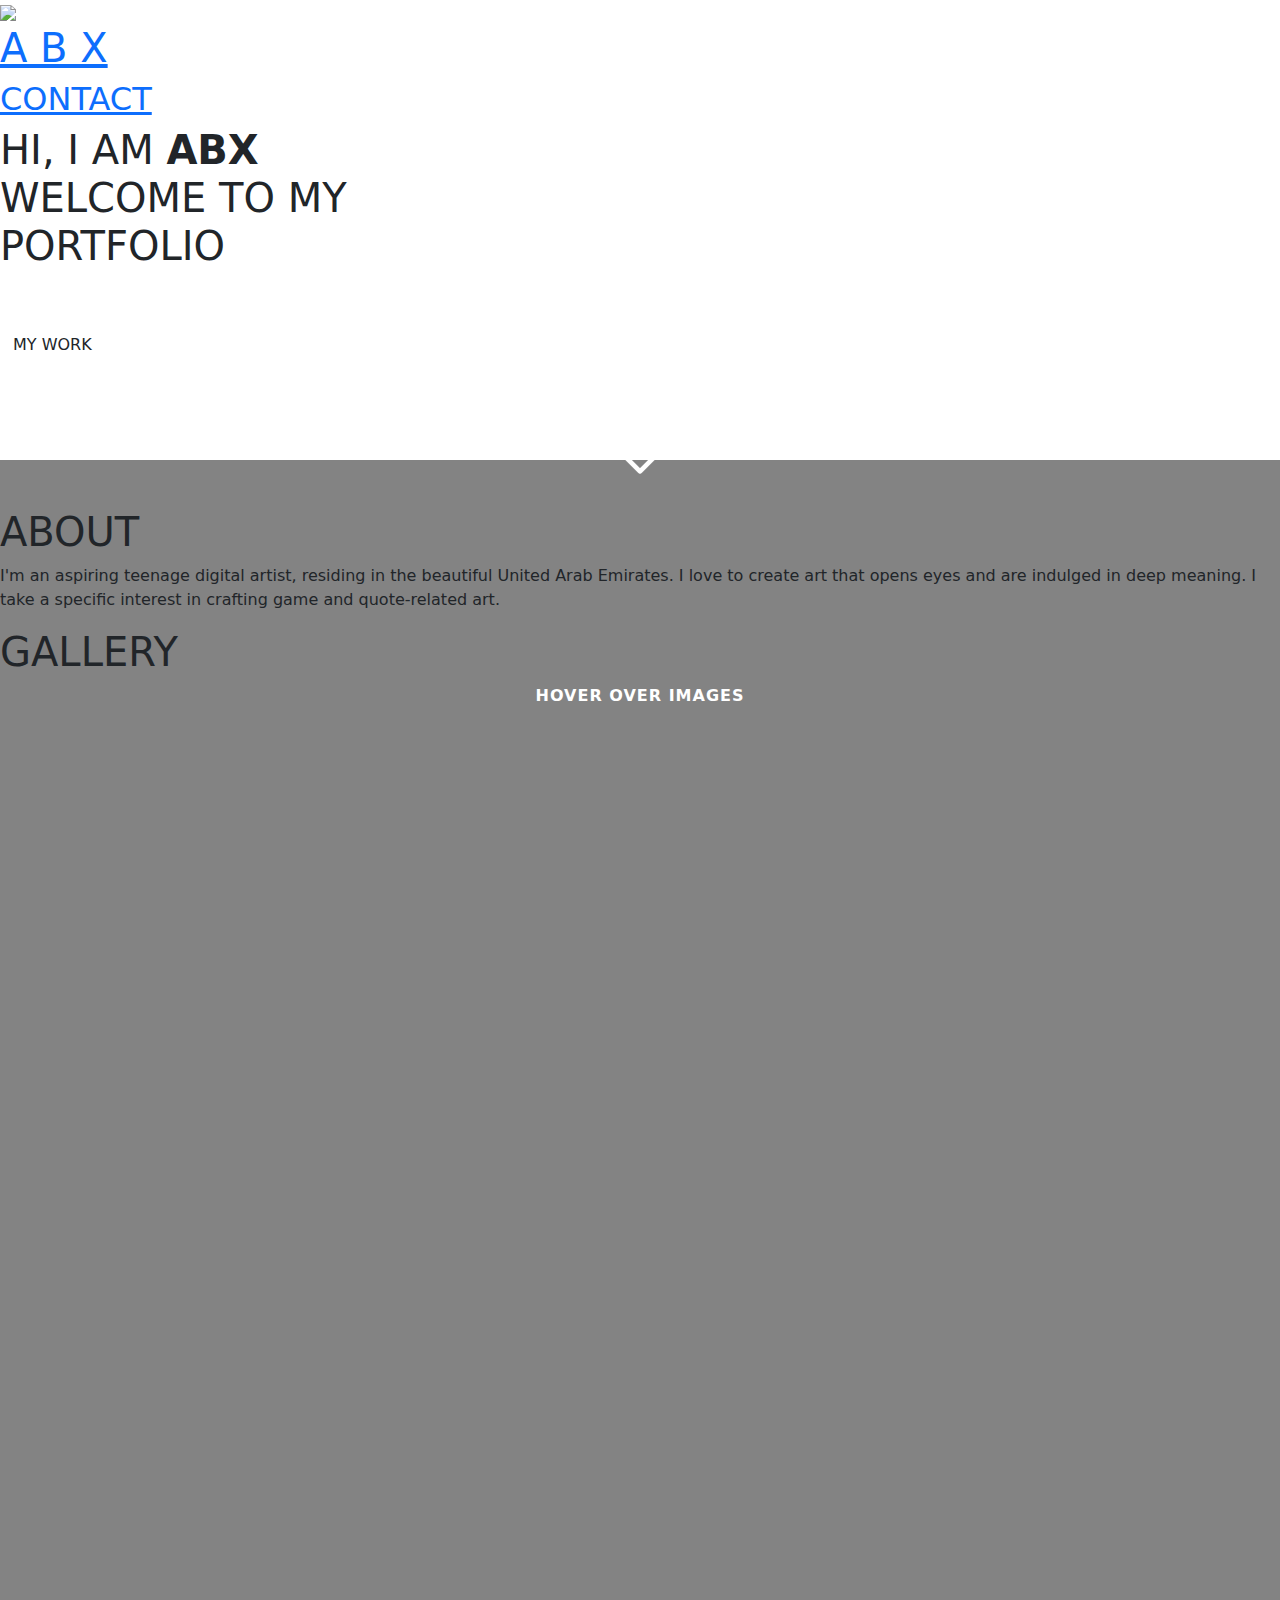
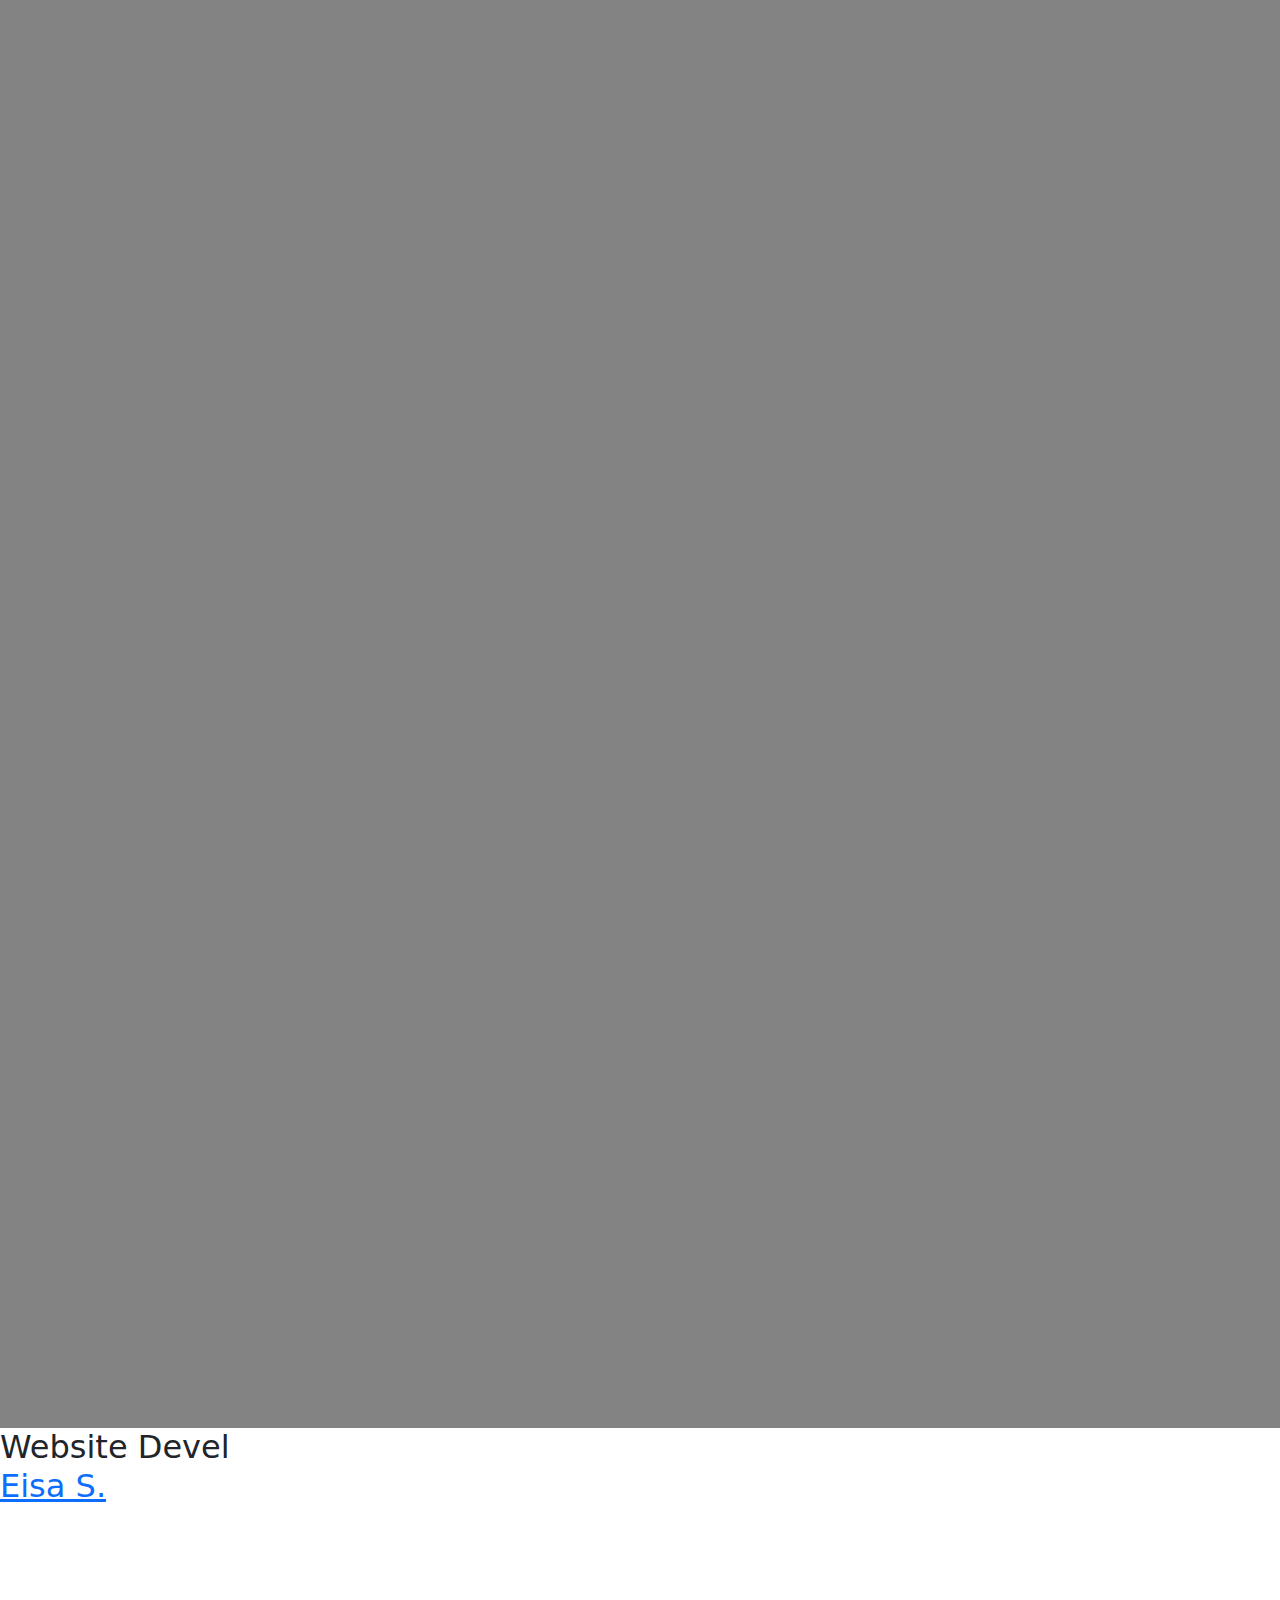
==== commit 59c93f46: "Add files via upload" ====
--- a/index.html
+++ b/index.html
@@ -134,9 +134,20 @@
 <br><br>
 <br>
 <br>
-<br>
-<br>
-<br>
+<br><br>
+<br><br>
+<br>
+<br>
+<br>
+<br>
+<br>
+<br>
+<br>
+<br>
+<br>
+<br>
+<br>
+<br><br>
 <br>
 <br>
 <br>
